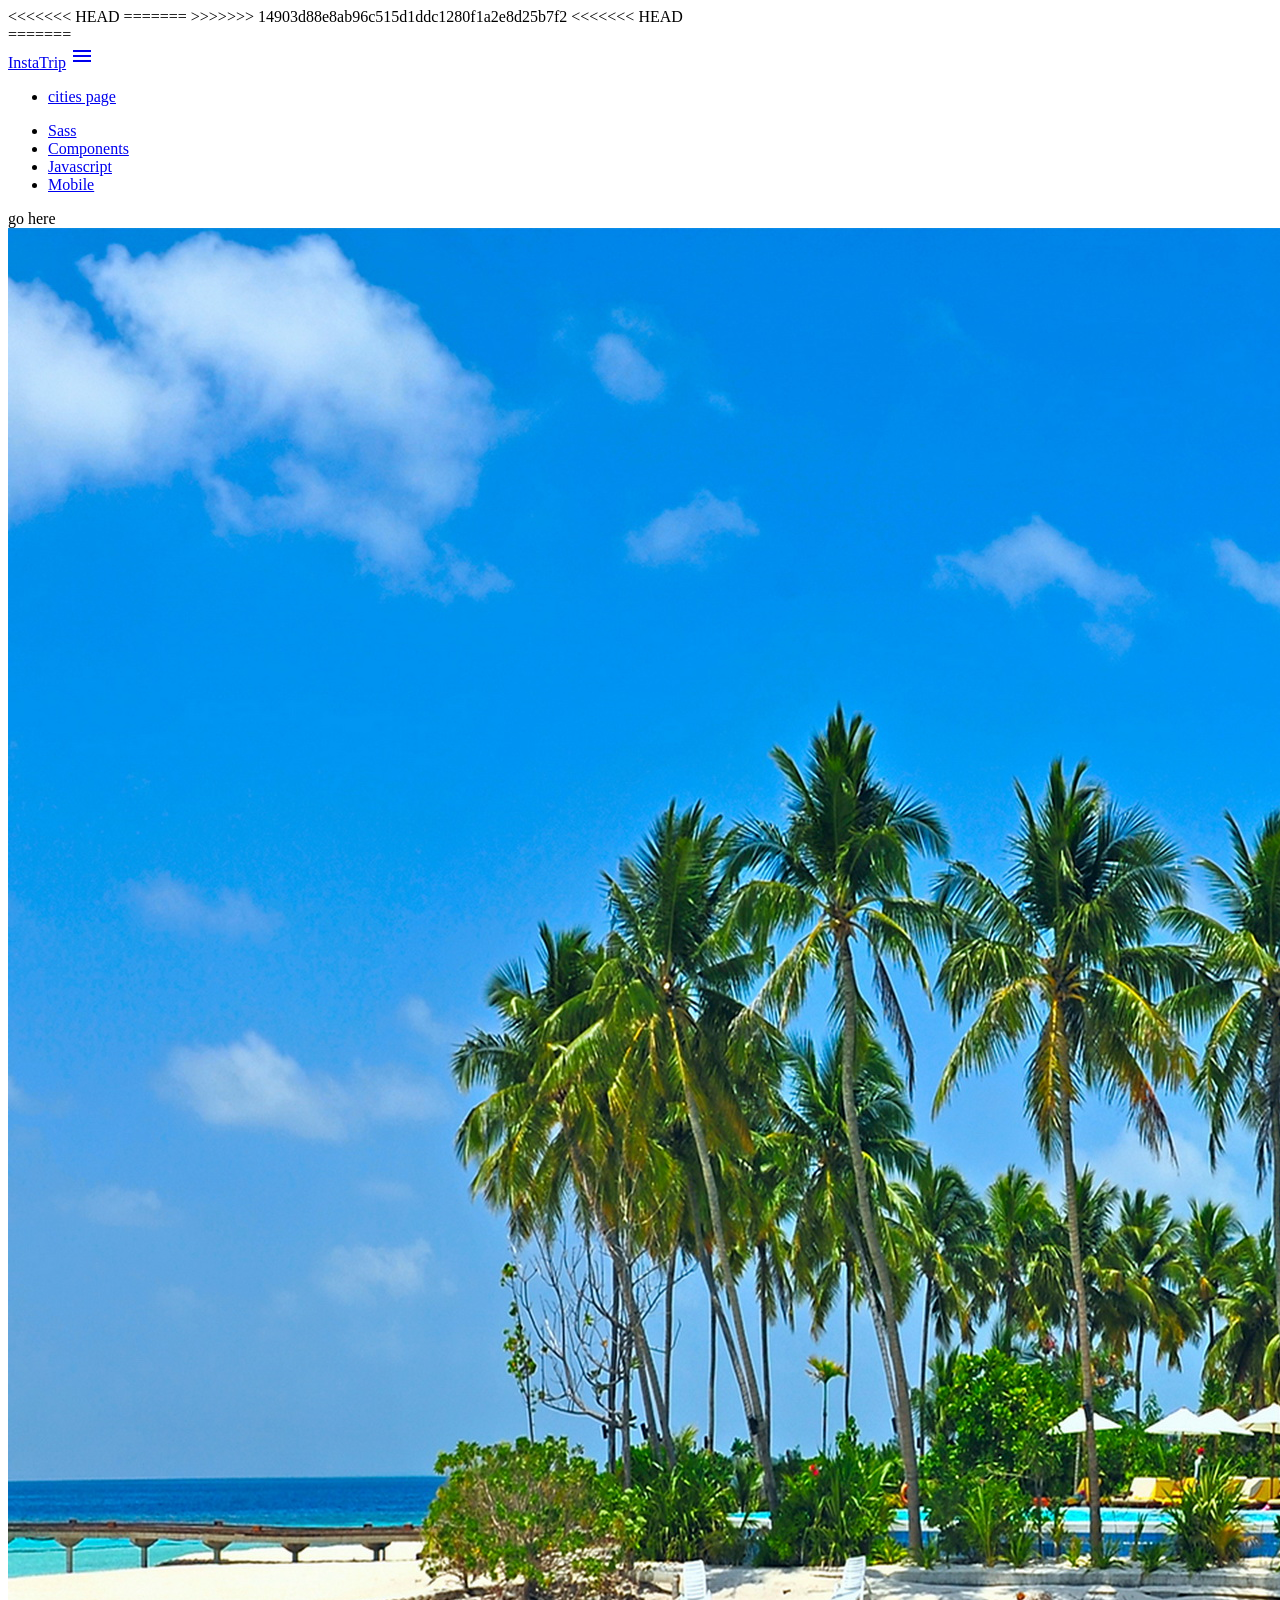
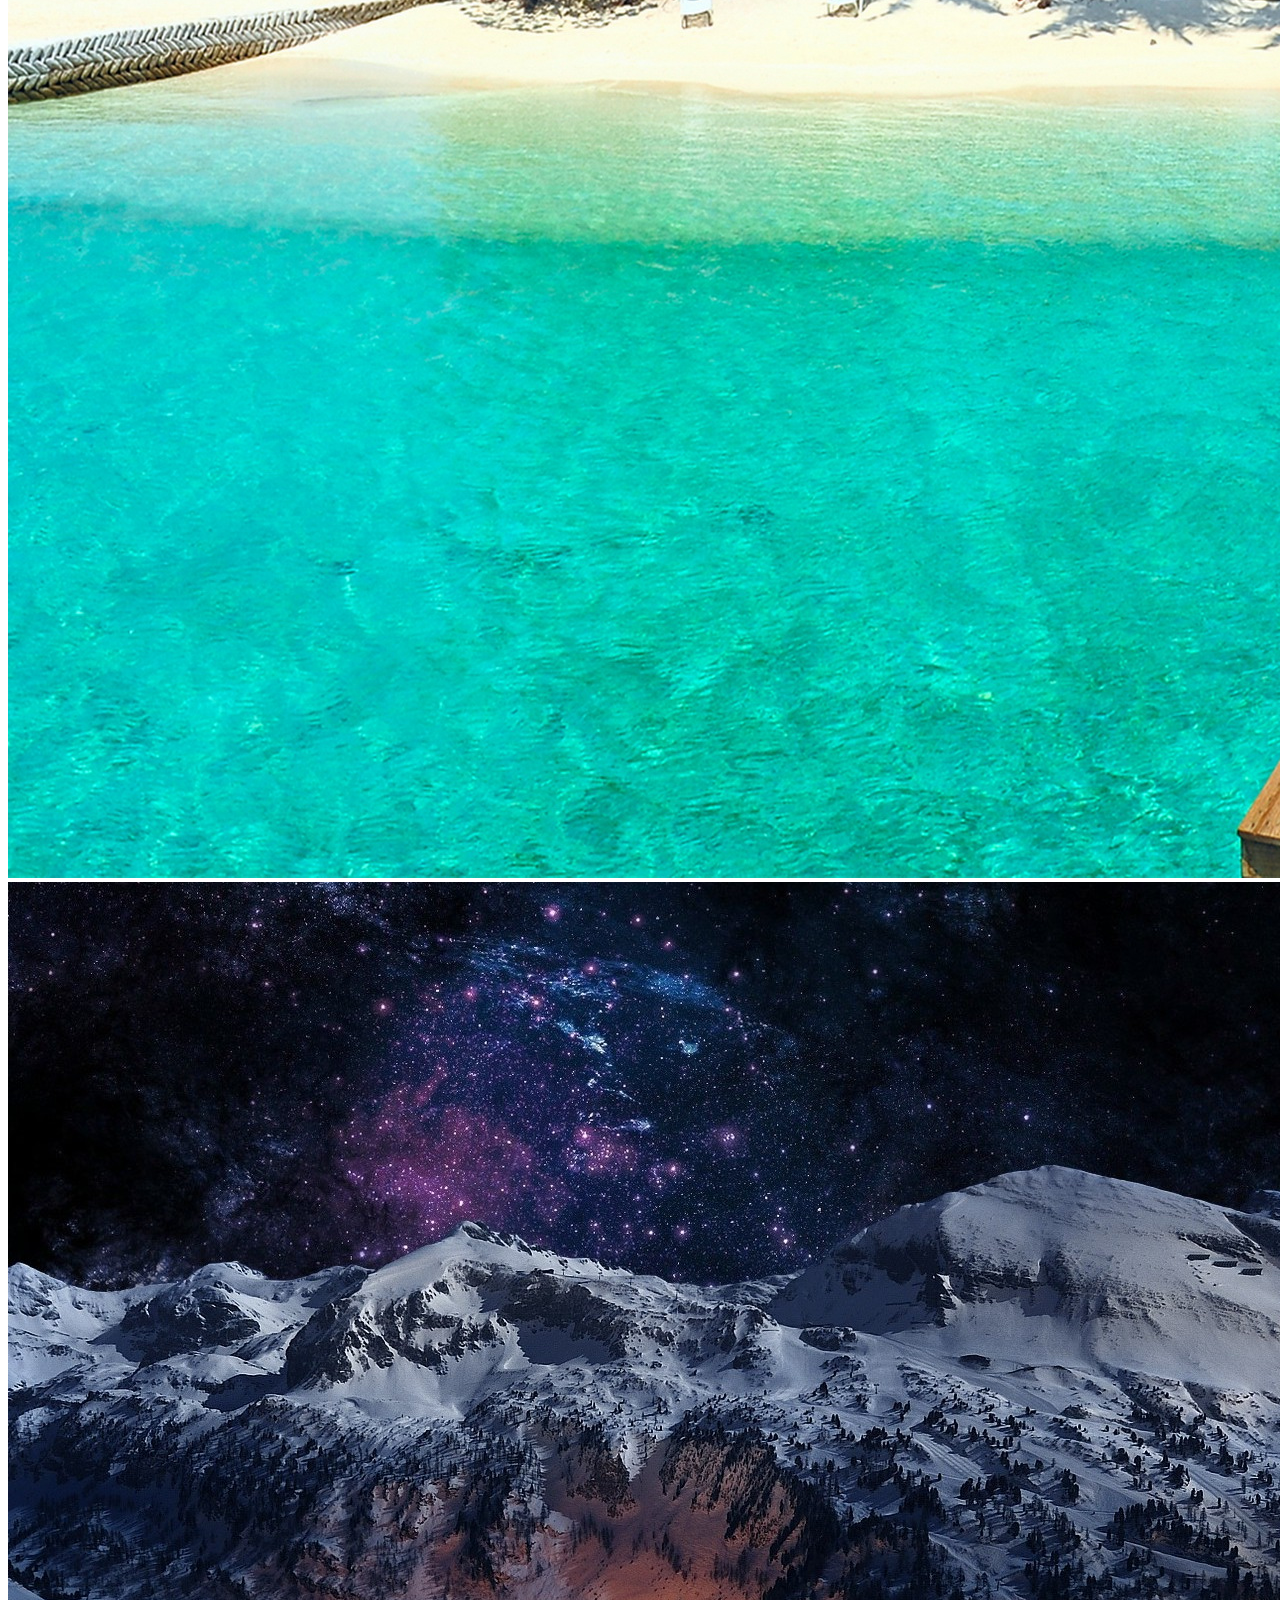
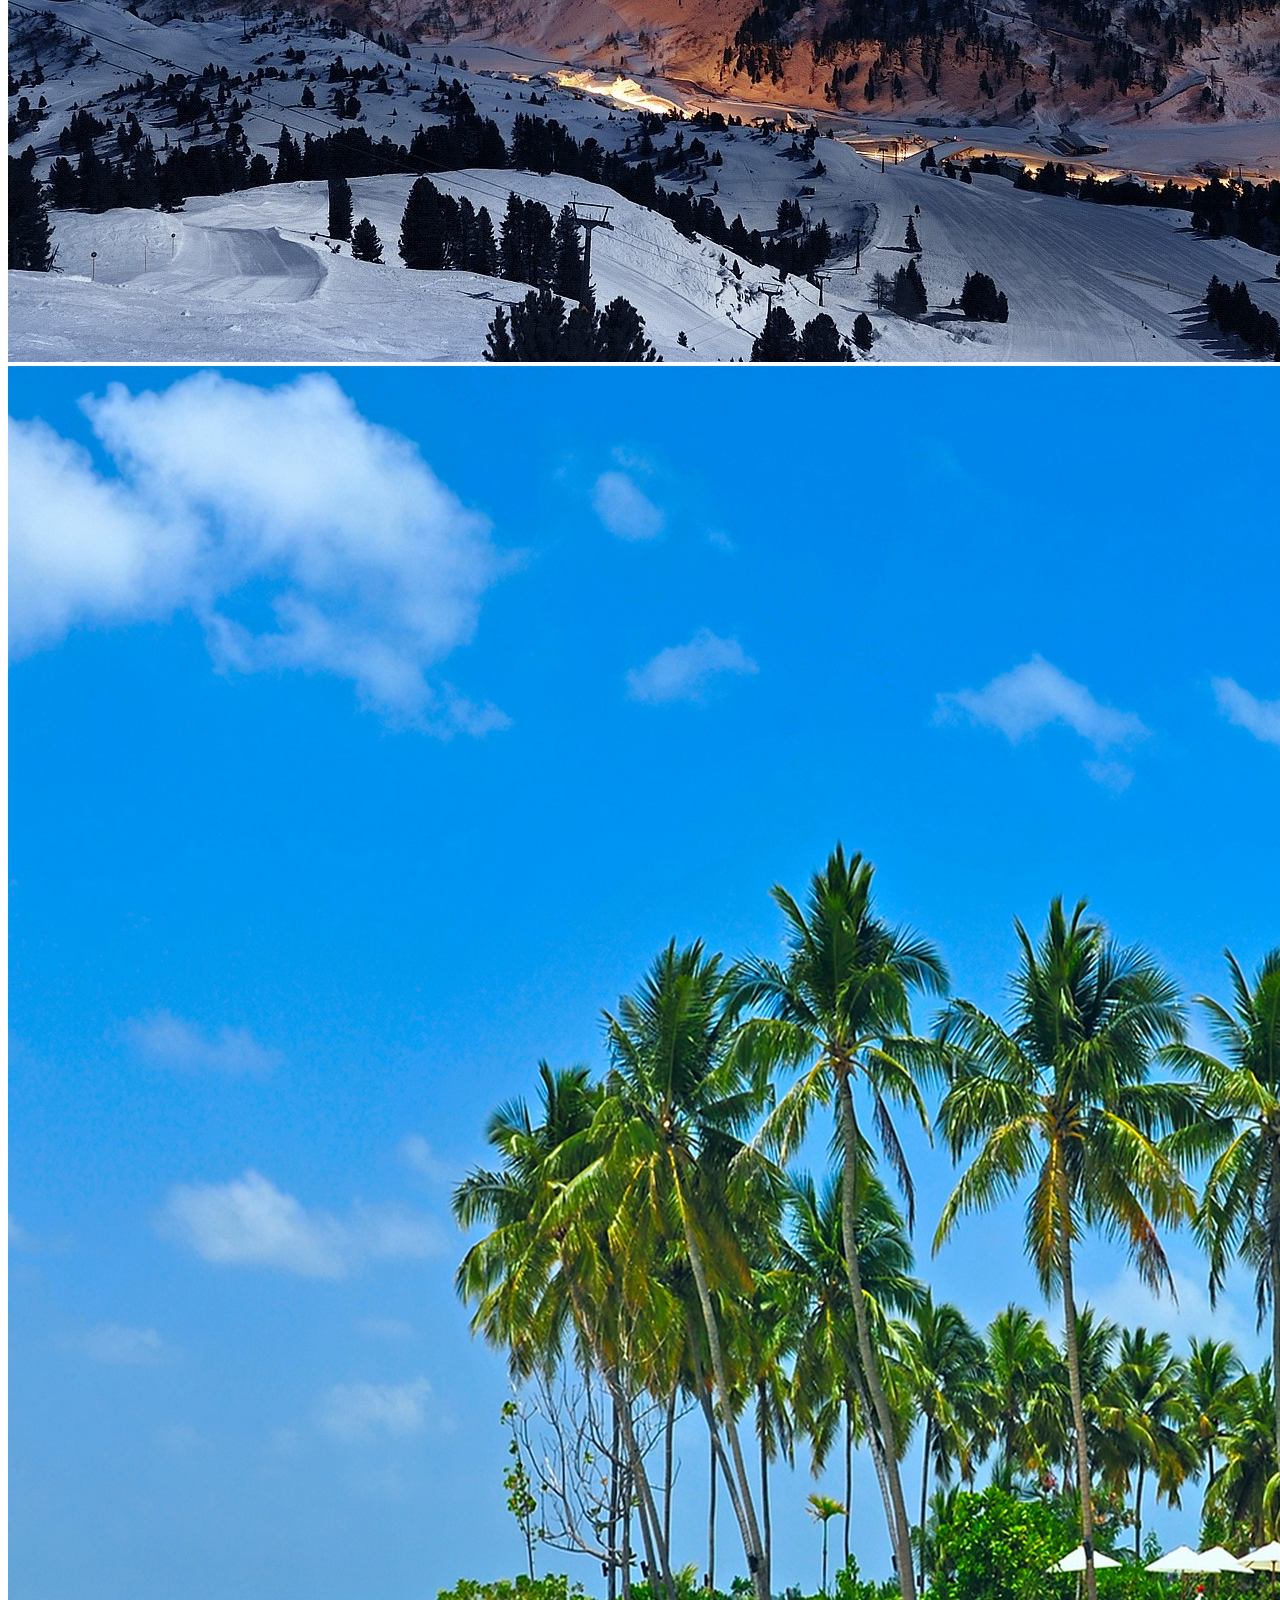
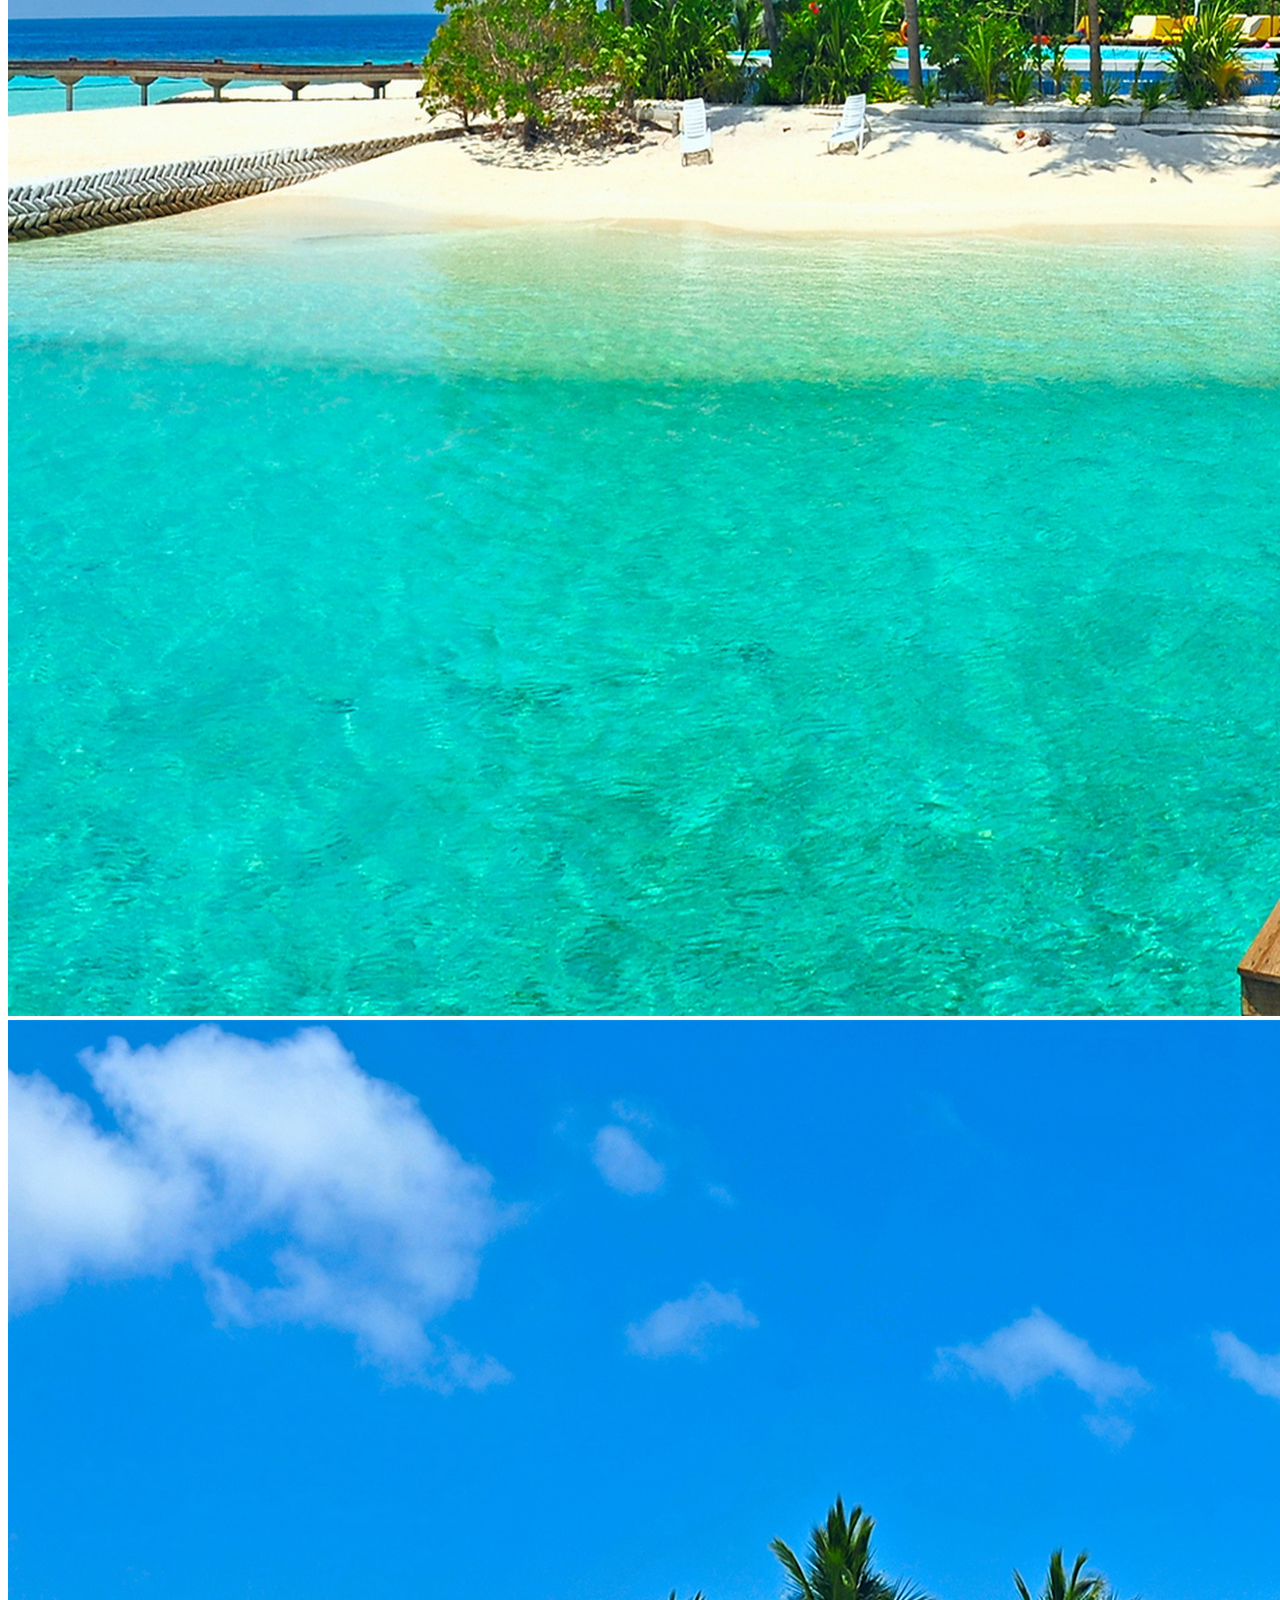
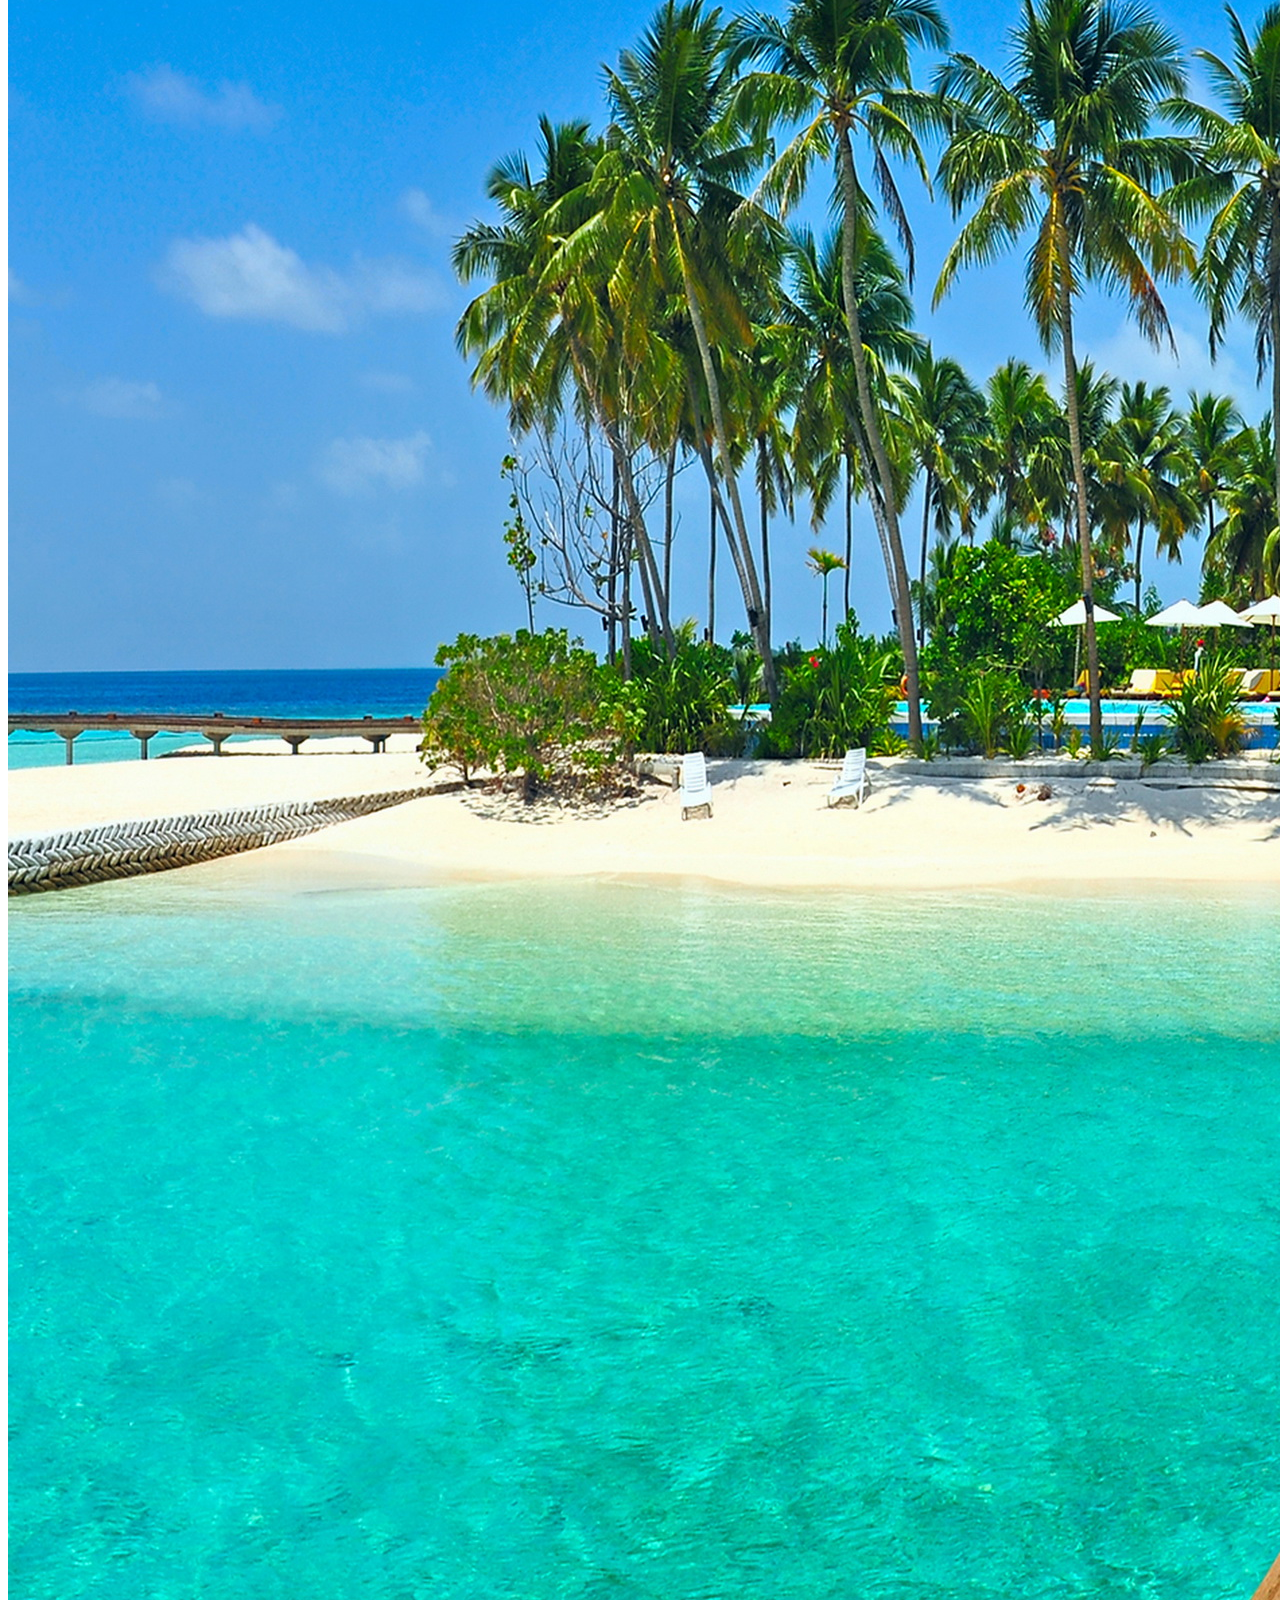
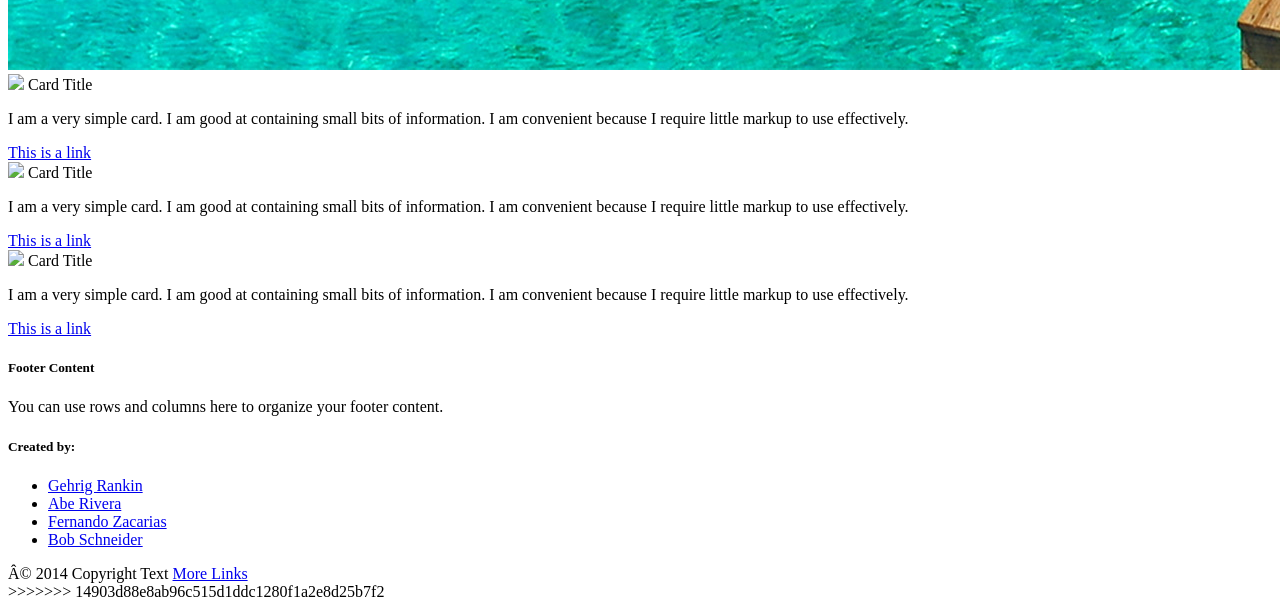
==== index.html @ 072aa244 "bla blah" ====
<!DOCTYPE html>
<html>

<head>
    
    <!--Let browser know website is optimized for mobile-->
    <meta name="viewport" content="width=device-width, initial-scale=1.0" />

    <!--Import Google Icon Font-->
    <link href="https://fonts.googleapis.com/icon?family=Material+Icons" rel="stylesheet">
    <!-- Compiled and minified CSS -->
<<<<<<< HEAD
    <link rel="stylesheet" href="https://cdnjs.cloudflare.com/ajax/libs/materialize/1.0.0-beta/css/materialize.min.css">
    <link rel="stylesheet" href="assets/css/style.css">
<link rel="stylesheet" href="https://unpkg.com/leaflet@1.3.1/dist/leaflet.css" />
<script src="https://unpkg.com/leaflet@1.3.1/dist/leaflet.js"></script>
    <title>InstaTrip</title>
=======
    <link rel="stylesheet" href="https://cdnjs.cloudflare.com/ajax/libs/materialize/0.100.2/css/materialize.min.css">
  
          

    <link rel="stylesheet" href="assets/css/style.css">
>>>>>>> 14903d88e8ab96c515d1ddc1280f1a2e8d25b7f2
</head>

<body>
<<<<<<< HEAD

<div class="container">
    <div class="row">
        <div class="col-md-12">
           <div id="webcams">
           </div>
        </div>
    </div>
</div>
    <!-- Compiled and minified JavaScript -->
    <script src="https://code.jquery.com/jquery-3.3.1.js" integrity="sha256-2Kok7MbOyxpgUVvAk/HJ2jigOSYS2auK4Pfzbm7uH60=" crossorigin="anonymous">
    </script>
    <script src="https://cdnjs.cloudflare.com/ajax/libs/materialize/1.0.0-beta/js/materialize.min.js"></script>
=======
    <header>
        <div class="navbar-fixed">
            <nav>
                <div class="nav-wrapper indigo darken-3">
                    <a href="#!" class="brand-logo center">Insta<span class="blue-text text-lighten-1">Trip</span></a>
                    <a href="#" data-activates="mobile-demo" class="button-collapse"><i class="material-icons">menu</i></a>

                    <ul class="right hide-on-med-and-down">
                        <li><a href="index2.html" class="indigo-text text-lighten-4">cities page</a></li>
                        
                    </ul>

                    <ul class="side-nav" id="mobile-demo">
                        <li><a href="#">Sass</a></li>
                        <li><a href="#">Components</a></li>
                        <li><a href="#">Javascript</a></li>
                        <li><a href="#">Mobile</a></li>
                    </ul>
                </div>
            </nav>    
        </div>
            
    </header>

    

    <main class="indigo lighten-4">
        
                
        <div id="home-carousel" class="row carousel carousel-slider center">
            <div class="carousel-fixed-item center">
                <a class="btn waves-effect white grey-text darken-text-2">go here</a>
            </div>


            <a id="car-item-1" class="carousel-item" href="#one!">
                <img src="assets/images/tropical-getaway.jpg" alt="Tropical Getaway">
            </a>
            <a id="car-item-2" class="carousel-item" href="#two!">
                <img src="assets/images/winter.jpg" alt="Winter City">
            </a>
            <a id="car-item-3" class="carousel-item" href="#three!">
                <img src="assets/images/tropical-getaway.jpg" alt="Tropical Getaway">
            </a>
            <a id="car-item-4" class="carousel-item" href="#four!">
                <img src="assets/images/tropical-getaway.jpg" alt="Tropical Getaway">
            </a>

        </div>
    
        
        
        <div class="row main-container container indigo lighten-5">
            
            

                <div class="col s10 offset-s1">
                    <div class="col s6">
                        <div class="row">
                            <div class="col s12 m10 offset-m1">
                                <div class="card">
                                    <div class="card-image">
                                        <img src="http://via.placeholder.com/350x350">
                                        <span class="card-title">Card Title</span>
                                    </div>
                                    <div class="card-content">
                                        <p>I am a very simple card. I am good at containing small bits of information.
                                        I am convenient because I require little markup to use effectively.</p>
                                    </div>
                                    <div class="card-action">
                                        <a href="#">This is a link</a>
                                    </div>
                                </div>
                            </div>
                        </div>
                    </div>

                    <div class="col s6">
                        <div class="row">
                            <div class="col s12 m10 offset-m1">
                                <div class="card">
                                    <div class="card-image">
                                        <img src="http://via.placeholder.com/350x350">
                                        <span class="card-title">Card Title</span>
                                    </div>
                                    <div class="card-content">
                                        <p>I am a very simple card. I am good at containing small bits of information.
                                        I am convenient because I require little markup to use effectively.</p>
                                    </div>
                                    <div class="card-action">
                                        <a href="#">This is a link</a>
                                    </div>
                                </div>
                            </div>
                        </div>
                    </div>

                    <div class="col s6">
                        <div class="row">
                            <div class="col s12 m10 offset-m1">
                                <div class="card">
                                    <div class="card-image">
                                        <img src="http://via.placeholder.com/350x350">
                                        <span class="card-title">Card Title</span>
                                    </div>
                                    <div class="card-content">
                                        <p>I am a very simple card. I am good at containing small bits of information.
                                        I am convenient because I require little markup to use effectively.</p>
                                    </div>
                                    <div class="card-action">
                                        <a href="#">This is a link</a>
                                    </div>
                                </div>
                            </div>
                        </div>
                    </div>


                </div>
              
        </div>
        

    </main>
    


    <footer class="page-footer indigo darken-3">
        <div class="container">
            <div class="row">
                <div class="col l6 s12">
                    <h5 class="blue-text text-lighten-1">Footer Content</h5>
                    <p class="indigo-text text-lighten-4">You can use rows and columns here to organize your footer content.</p>
                </div>
                <div class="col l4 offset-l2 s12">
                    <h5 class="blue-text text-lighten-1">Created by:</h5>
                    <ul>
                        <li><a class="indigo-text text-lighten-4" href="#!">Gehrig Rankin</a></li>
                        <li><a class="indigo-text text-lighten-4" href="#!">Abe Rivera</a></li>
                        <li><a class="indigo-text text-lighten-4" href="#!">Fernando Zacarias</a></li>
                        <li><a class="indigo-text text-lighten-4" href="#!">Bob Schneider</a></li>
                    </ul>
                </div>
            </div>
        </div>

        <div class="footer-copyright indigo">
            <div class="container">
            © 2014 Copyright Text
            <a class="grey-text text-lighten-4 right" href="#!">More Links</a>
            </div>
        </div>
    </footer>


    <!--Import jQuery before materialize.js-->
    <script type="text/javascript" src="https://code.jquery.com/jquery-3.2.1.min.js"></script>
    <!-- Compiled and minified JavaScript -->
    <script src="https://cdnjs.cloudflare.com/ajax/libs/materialize/0.100.2/js/materialize.min.js"></script>

>>>>>>> 14903d88e8ab96c515d1ddc1280f1a2e8d25b7f2
    <script src="assets/js/main.js"></script>

</body>

</html>
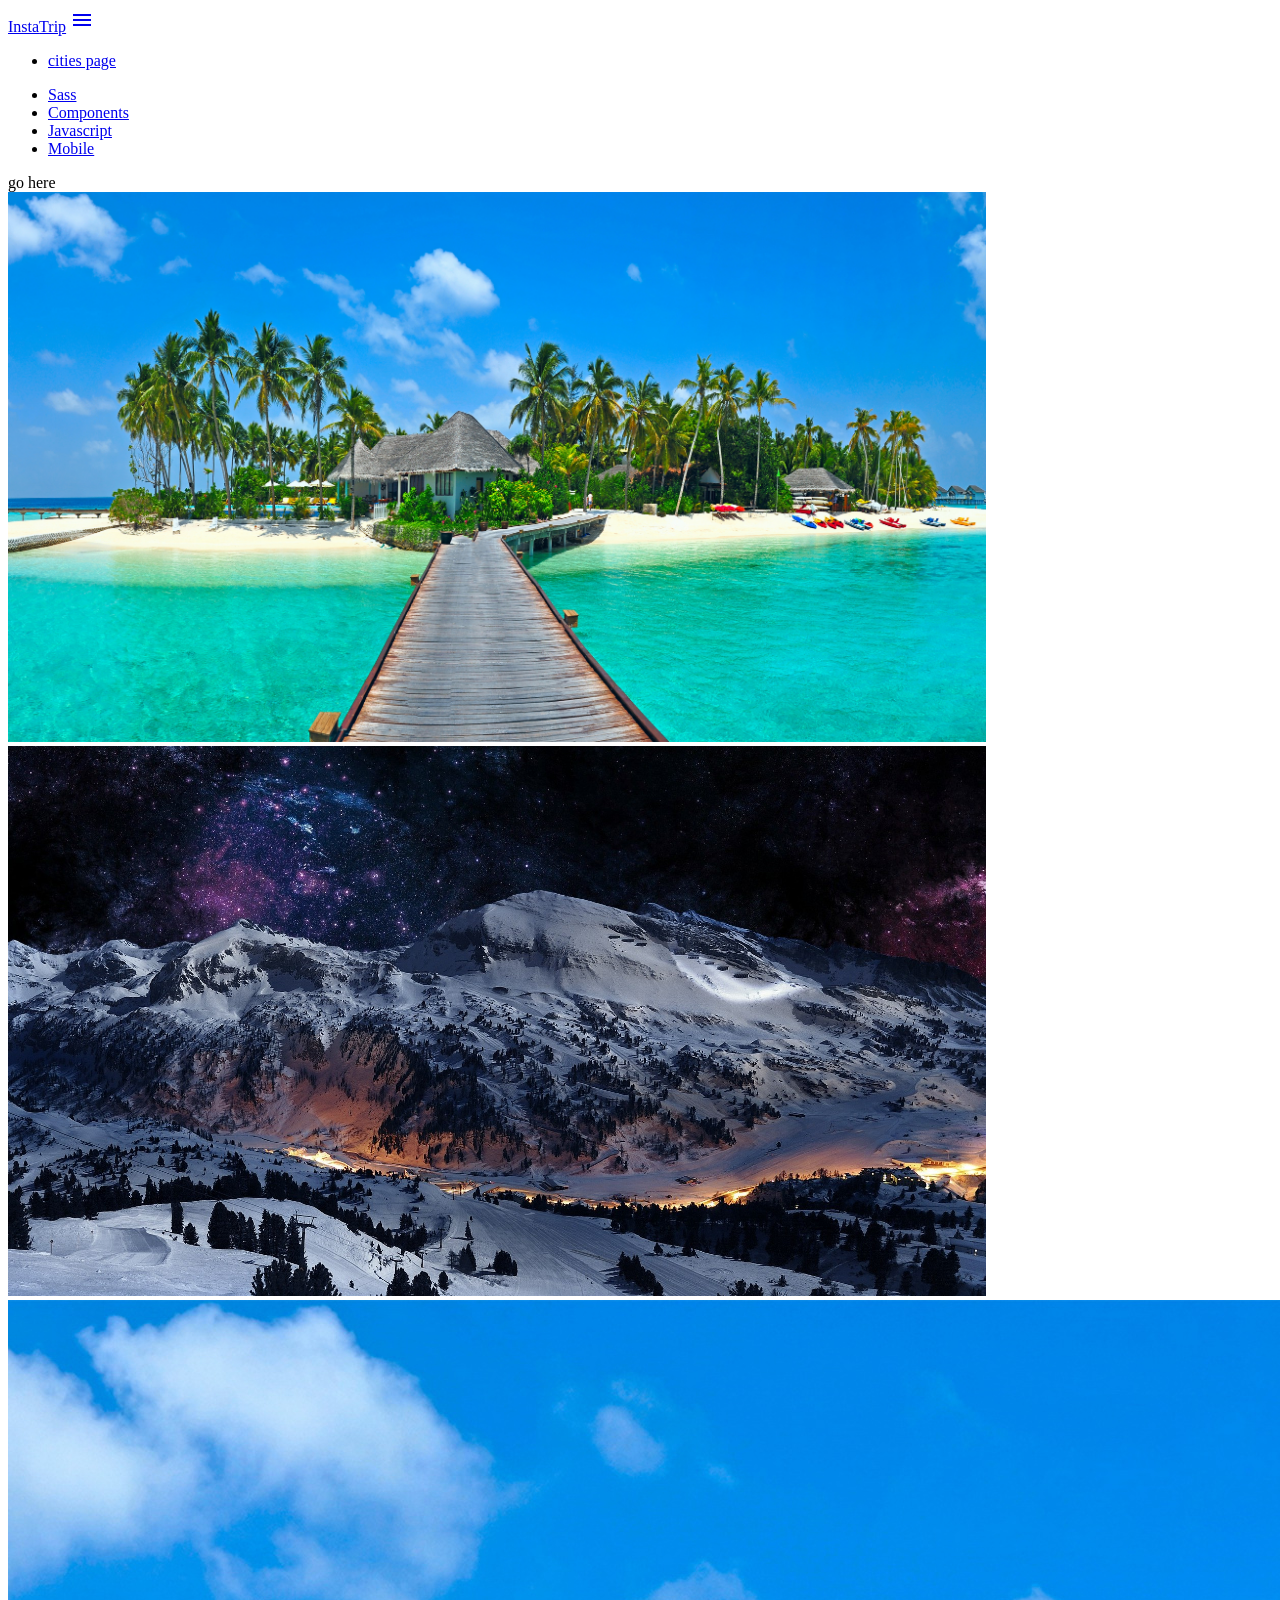
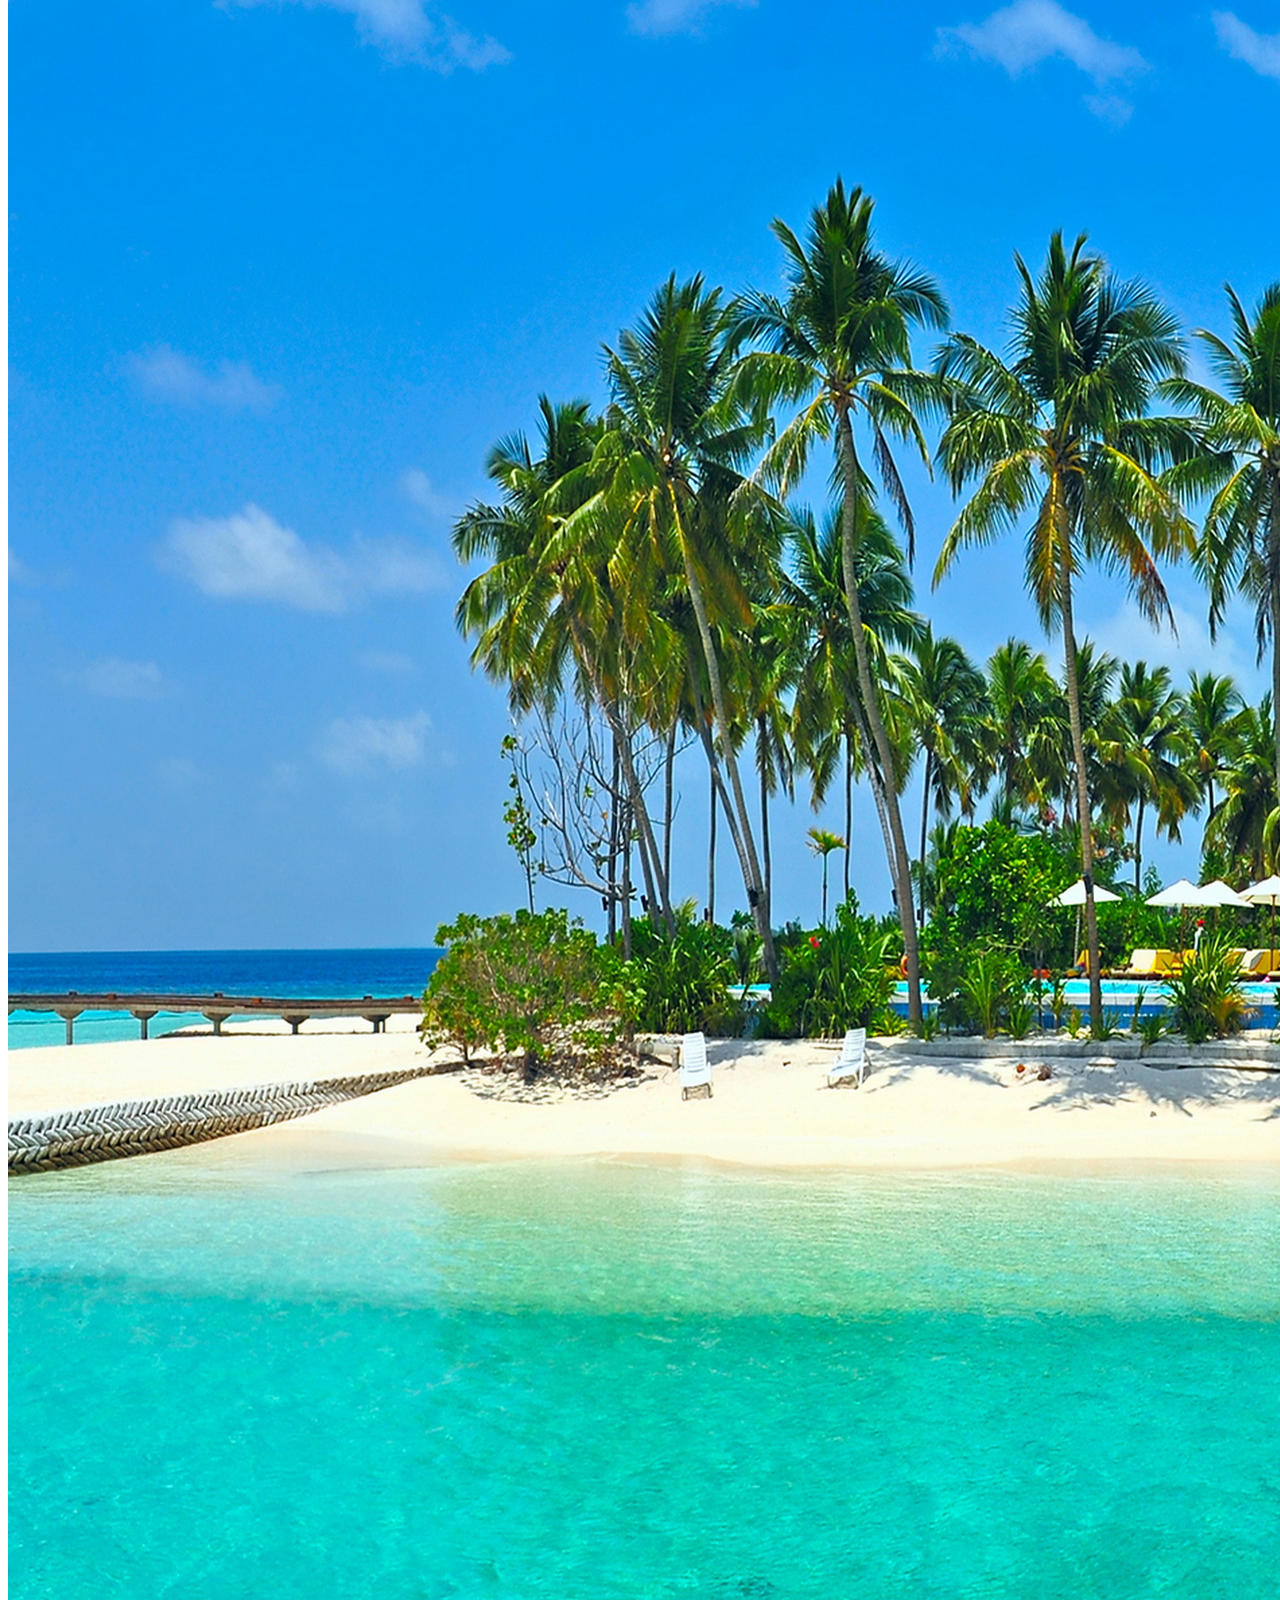
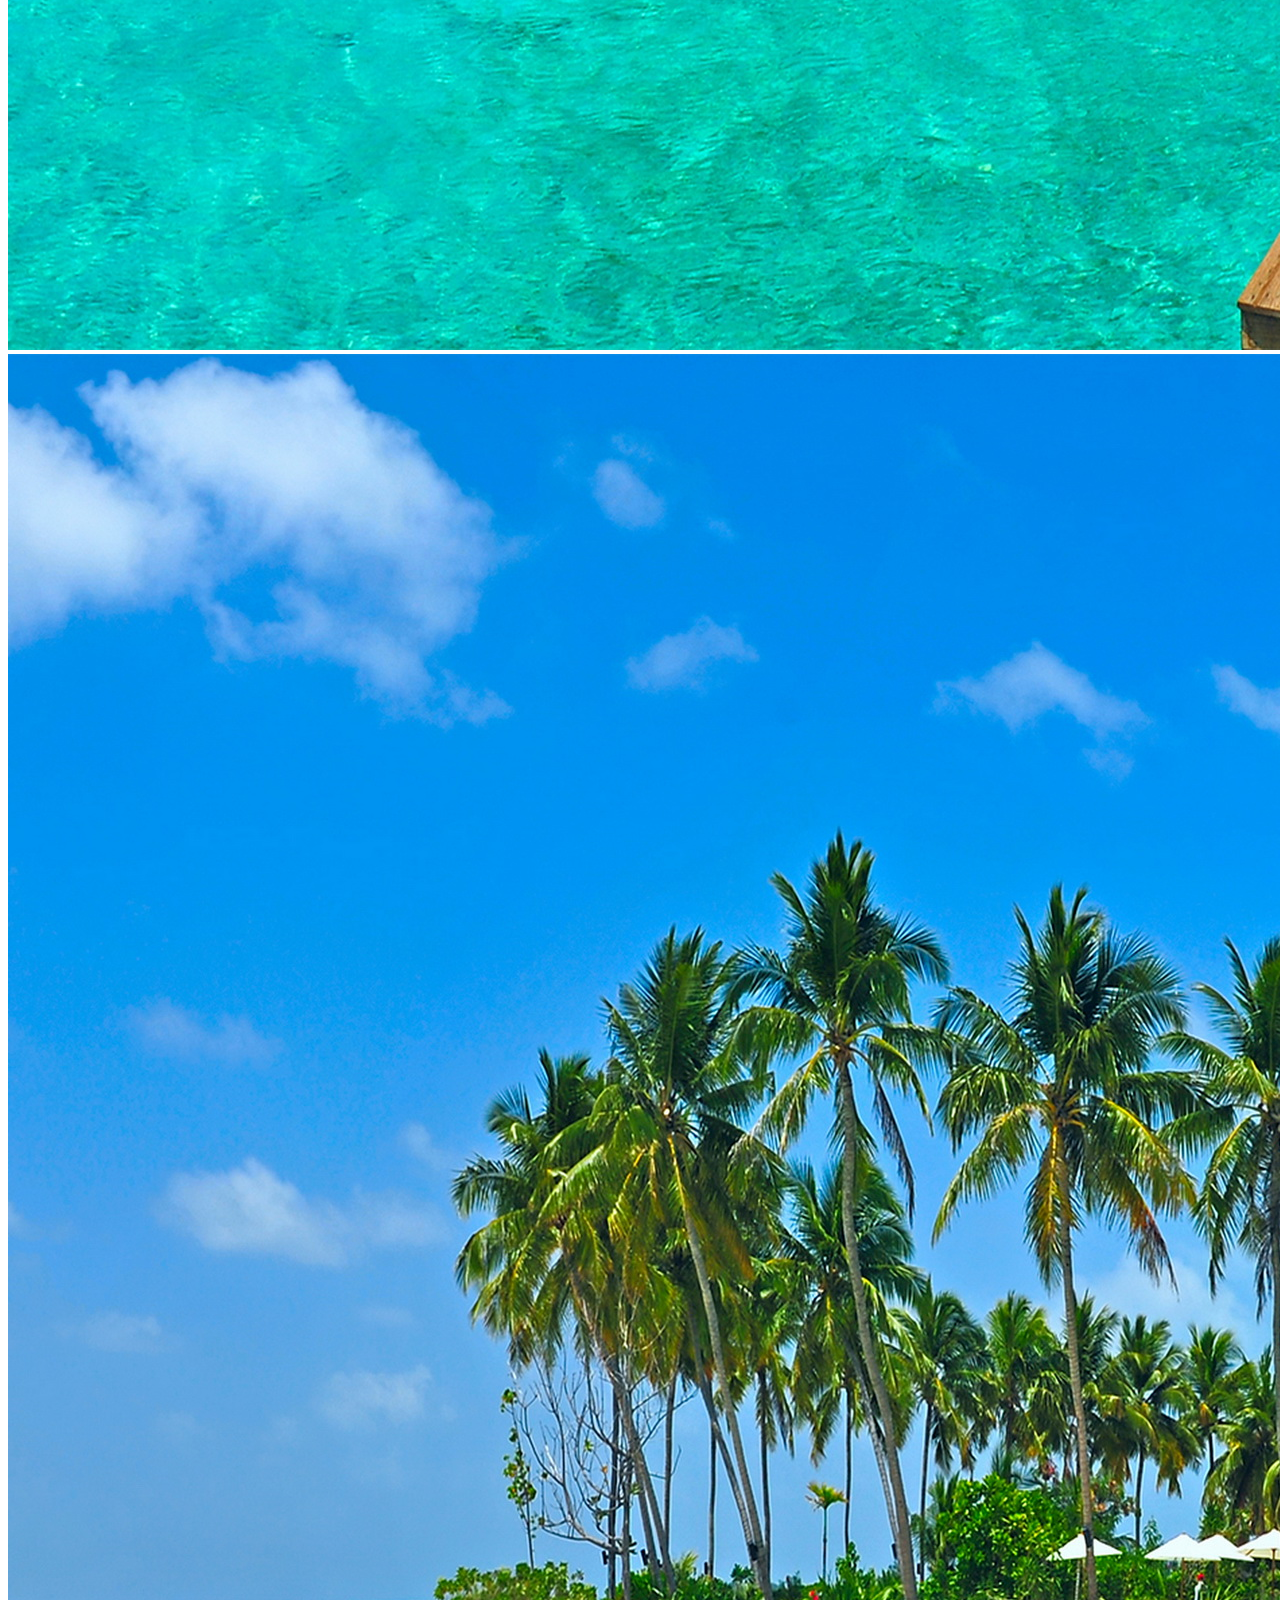
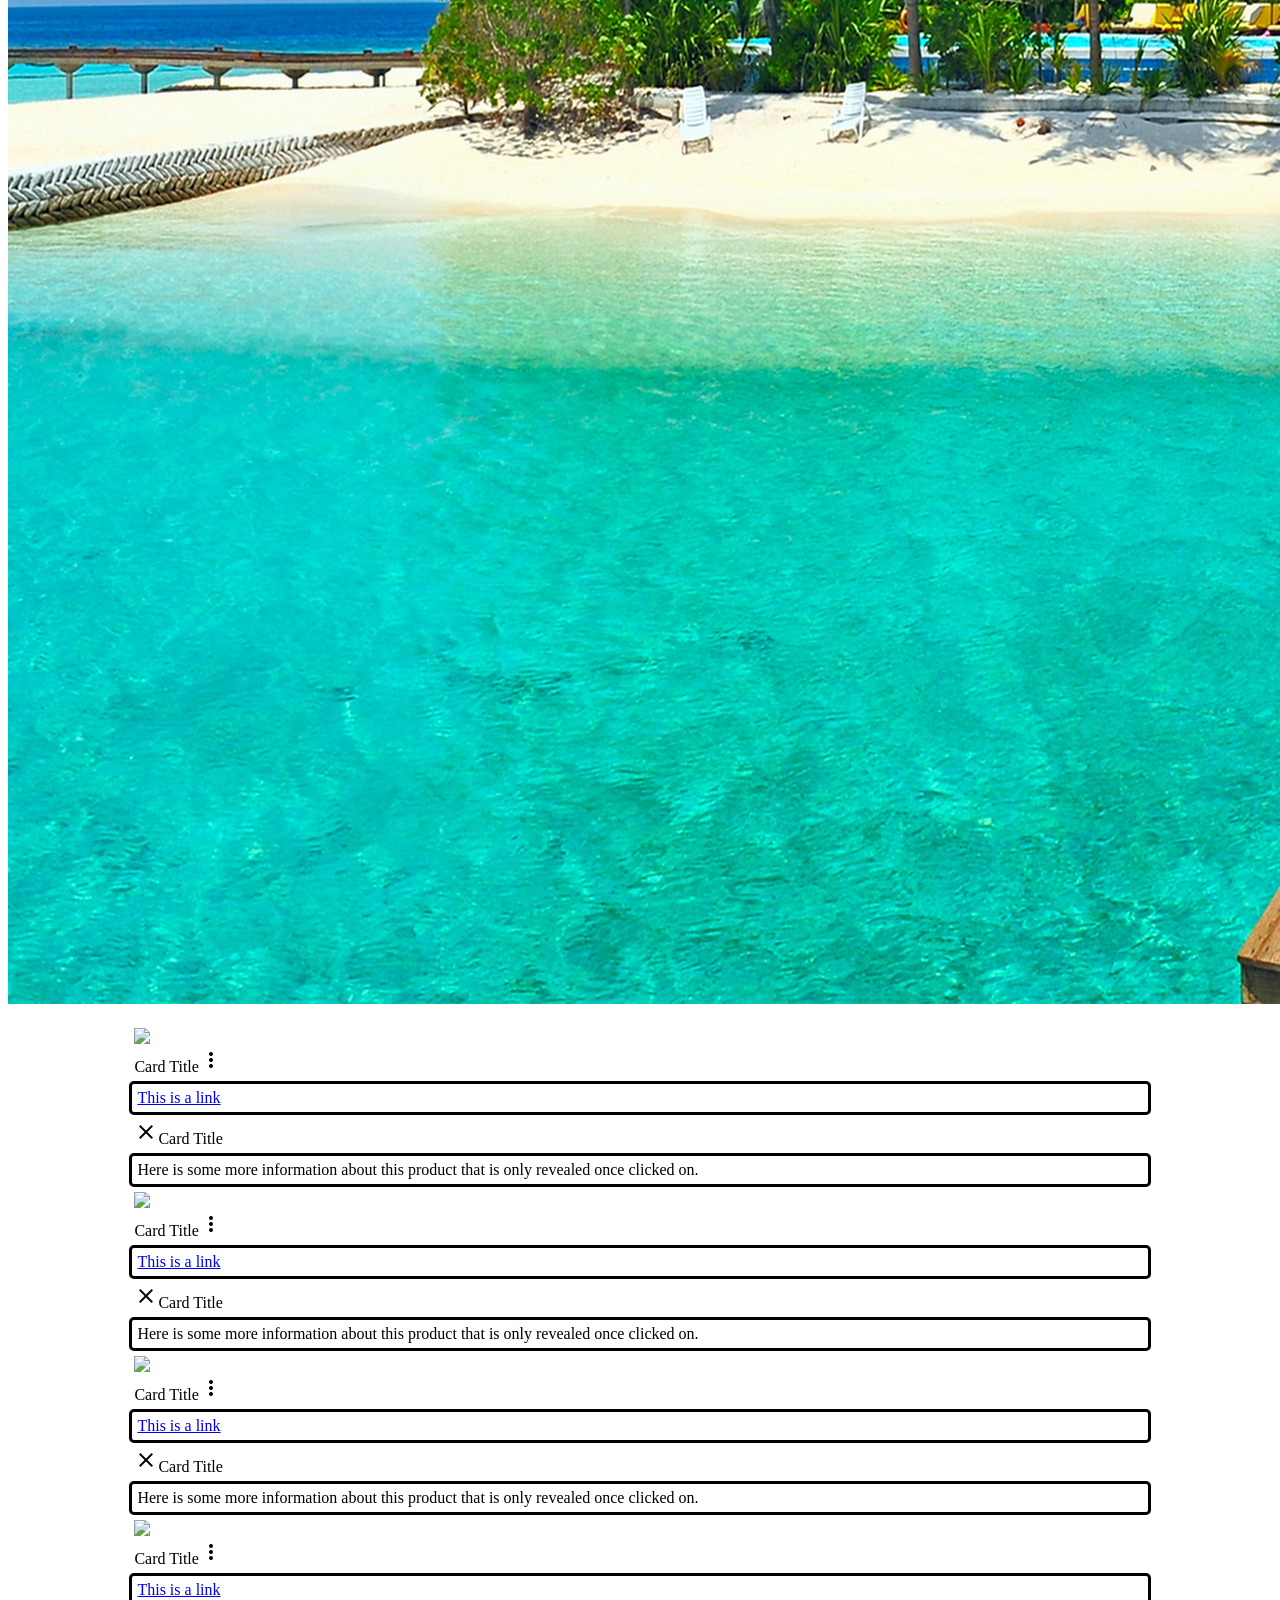
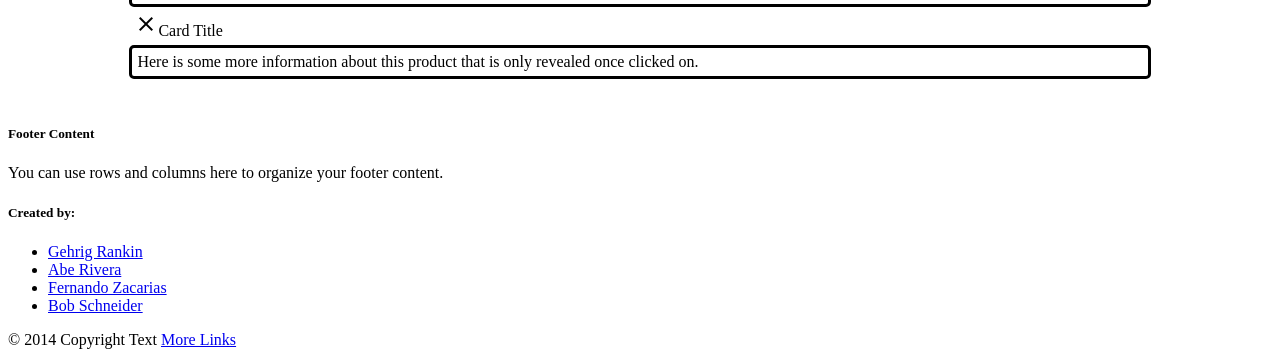
==== commit 4ad2c23c: "blah blah part2" ====
--- a/index.html
+++ b/index.html
@@ -9,37 +9,17 @@
     <!--Import Google Icon Font-->
     <link href="https://fonts.googleapis.com/icon?family=Material+Icons" rel="stylesheet">
     <!-- Compiled and minified CSS -->
-<<<<<<< HEAD
-    <link rel="stylesheet" href="https://cdnjs.cloudflare.com/ajax/libs/materialize/1.0.0-beta/css/materialize.min.css">
-    <link rel="stylesheet" href="assets/css/style.css">
-<link rel="stylesheet" href="https://unpkg.com/leaflet@1.3.1/dist/leaflet.css" />
-<script src="https://unpkg.com/leaflet@1.3.1/dist/leaflet.js"></script>
-    <title>InstaTrip</title>
-=======
     <link rel="stylesheet" href="https://cdnjs.cloudflare.com/ajax/libs/materialize/0.100.2/css/materialize.min.css">
   
           
 
     <link rel="stylesheet" href="assets/css/style.css">
->>>>>>> 14903d88e8ab96c515d1ddc1280f1a2e8d25b7f2
+
 </head>
 
+
 <body>
-<<<<<<< HEAD
 
-<div class="container">
-    <div class="row">
-        <div class="col-md-12">
-           <div id="webcams">
-           </div>
-        </div>
-    </div>
-</div>
-    <!-- Compiled and minified JavaScript -->
-    <script src="https://code.jquery.com/jquery-3.3.1.js" integrity="sha256-2Kok7MbOyxpgUVvAk/HJ2jigOSYS2auK4Pfzbm7uH60=" crossorigin="anonymous">
-    </script>
-    <script src="https://cdnjs.cloudflare.com/ajax/libs/materialize/1.0.0-beta/js/materialize.min.js"></script>
-=======
     <header>
         <div class="navbar-fixed">
             <nav>
@@ -69,7 +49,7 @@
     <main class="indigo lighten-4">
         
                 
-        <div id="home-carousel" class="row carousel carousel-slider center">
+        <div id="home-carousel" class="row carousel carousel-slider center hide-on-med-and-down">
             <div class="carousel-fixed-item center">
                 <a class="btn waves-effect white grey-text darken-text-2">go here</a>
             </div>
@@ -94,71 +74,71 @@
         
         <div class="row main-container container indigo lighten-5">
             
-            
+           
+            <div class="col s12 m6 l3">
+                <div class="card">
+                    <div class="card-image waves-effect waves-block waves-light">
+                        <img class="activator" src="http://via.placeholder.com/250x250">
+                    </div>
+                    <div class="card-content">
+                        <span class="card-title activator grey-text text-darken-4">Card Title<i class="material-icons right">more_vert</i></span>
+                        <p><a href="#">This is a link</a></p>
+                    </div>
+                    <div class="card-reveal">
+                        <span class="card-title grey-text text-darken-4"><i class="material-icons right">close</i>Card Title</span>
+                        <p>Here is some more information about this product that is only revealed once clicked on.</p>
+                    </div>
+                </div>
+            </div>
 
-                <div class="col s10 offset-s1">
-                    <div class="col s6">
-                        <div class="row">
-                            <div class="col s12 m10 offset-m1">
-                                <div class="card">
-                                    <div class="card-image">
-                                        <img src="http://via.placeholder.com/350x350">
-                                        <span class="card-title">Card Title</span>
-                                    </div>
-                                    <div class="card-content">
-                                        <p>I am a very simple card. I am good at containing small bits of information.
-                                        I am convenient because I require little markup to use effectively.</p>
-                                    </div>
-                                    <div class="card-action">
-                                        <a href="#">This is a link</a>
-                                    </div>
-                                </div>
-                            </div>
-                        </div>
+            <div class="col s12 m6 l3">
+                <div class="card">
+                    <div class="card-image waves-effect waves-block waves-light">
+                        <img class="activator" src="http://via.placeholder.com/250x250">
                     </div>
+                    <div class="card-content">
+                        <span class="card-title activator grey-text text-darken-4">Card Title<i class="material-icons right">more_vert</i></span>
+                        <p><a href="#">This is a link</a></p>
+                    </div>
+                    <div class="card-reveal">
+                        <span class="card-title grey-text text-darken-4"><i class="material-icons right">close</i>Card Title</span>
+                        <p>Here is some more information about this product that is only revealed once clicked on.</p>
+                    </div>
+                </div>
+            </div>
 
-                    <div class="col s6">
-                        <div class="row">
-                            <div class="col s12 m10 offset-m1">
-                                <div class="card">
-                                    <div class="card-image">
-                                        <img src="http://via.placeholder.com/350x350">
-                                        <span class="card-title">Card Title</span>
-                                    </div>
-                                    <div class="card-content">
-                                        <p>I am a very simple card. I am good at containing small bits of information.
-                                        I am convenient because I require little markup to use effectively.</p>
-                                    </div>
-                                    <div class="card-action">
-                                        <a href="#">This is a link</a>
-                                    </div>
-                                </div>
-                            </div>
-                        </div>
+            <div class="col s12 m6 l3">
+                <div class="card">
+                    <div class="card-image waves-effect waves-block waves-light">
+                        <img class="activator" src="http://via.placeholder.com/250x250">
                     </div>
+                    <div class="card-content">
+                        <span class="card-title activator grey-text text-darken-4">Card Title<i class="material-icons right">more_vert</i></span>
+                        <p><a href="#">This is a link</a></p>
+                    </div>
+                    <div class="card-reveal">
+                        <span class="card-title grey-text text-darken-4"><i class="material-icons right">close</i>Card Title</span>
+                        <p>Here is some more information about this product that is only revealed once clicked on.</p>
+                    </div>
+                </div>
+            </div>
 
-                    <div class="col s6">
-                        <div class="row">
-                            <div class="col s12 m10 offset-m1">
-                                <div class="card">
-                                    <div class="card-image">
-                                        <img src="http://via.placeholder.com/350x350">
-                                        <span class="card-title">Card Title</span>
-                                    </div>
-                                    <div class="card-content">
-                                        <p>I am a very simple card. I am good at containing small bits of information.
-                                        I am convenient because I require little markup to use effectively.</p>
-                                    </div>
-                                    <div class="card-action">
-                                        <a href="#">This is a link</a>
-                                    </div>
-                                </div>
-                            </div>
-                        </div>
+            <div class="col s12 m6 l3">
+                <div class="card">
+                    <div class="card-image waves-effect waves-block waves-light">
+                        <img class="activator" src="http://via.placeholder.com/250x250">
                     </div>
-
-
+                    <div class="card-content">
+                        <span class="card-title activator grey-text text-darken-4">Card Title<i class="material-icons right">more_vert</i></span>
+                        <p><a href="#">This is a link</a></p>
+                    </div>
+                    <div class="card-reveal">
+                        <span class="card-title grey-text text-darken-4"><i class="material-icons right">close</i>Card Title</span>
+                        <p>Here is some more information about this product that is only revealed once clicked on.</p>
+                    </div>
                 </div>
+            </div>
+         
               
         </div>
         
@@ -200,7 +180,7 @@
     <!-- Compiled and minified JavaScript -->
     <script src="https://cdnjs.cloudflare.com/ajax/libs/materialize/0.100.2/js/materialize.min.js"></script>
 
->>>>>>> 14903d88e8ab96c515d1ddc1280f1a2e8d25b7f2
+
     <script src="assets/js/main.js"></script>
 
 </body>
--- a/assets/css/style.css
+++ b/assets/css/style.css
@@ -0,0 +1,102 @@
+<<<<<<< HEAD
+<<<<<<< HEAD
+
+=======
+=======
+>>>>>>> 37722128378709530c226eda8ebd7d46d391f948
+@import url('https://fonts.googleapis.com/css?family=Lobster|Passion+One');
+
+
+
+.brand-logo { 
+    font-family: 'Passion One';
+    letter-spacing: .75px;
+    font-size: 34px !important;
+}
+
+#home-carousel, .main-container {
+    margin-bottom: 0;
+}
+
+.main-container {
+    margin: 0 auto;
+    padding: 20px;
+    width: 80%;
+}
+
+#car-item-1 img{
+    height: 550px;
+
+}
+#car-item-2 img{
+    height: 550px;
+}
+#car-item-3 {
+    
+}
+#car-item-4 {
+   
+}
+
+
+#city-name {    
+    position: fixed;
+    left: 20px;
+
+    font-family: 'lobster';
+    font-size: 36px;
+    padding: -45px auto !important;
+}
+
+
+
+main p {
+    padding: 5px;
+    border: 3px solid black;
+    border-radius: 5px;
+
+    margin: 5px -5px;
+}
+
+
+
+
+/*
+  These rules take effect when the browser's width
+  is either 768px or less.
+*/
+@media screen and (max-width: 768px) {
+    /* The outside container goes away on the tablet/phone */
+    .main-container {
+        width: 100%;
+    }
+}
+
+@media screen and (max-width: 600px) {
+    /* The outside container goes away on the tablet/phone */
+    .main-container {
+        width: 100%;
+        padding: 0px;
+    }
+}
+
+
+
+
+
+
+/* Materialize */
+
+body {
+    display: flex;
+    min-height: 100vh;
+    flex-direction: column;
+}
+main {
+    flex: 1 0 auto;
+}
+<<<<<<< HEAD
+>>>>>>> 14903d88e8ab96c515d1ddc1280f1a2e8d25b7f2
+=======
+
+>>>>>>> 37722128378709530c226eda8ebd7d46d391f948
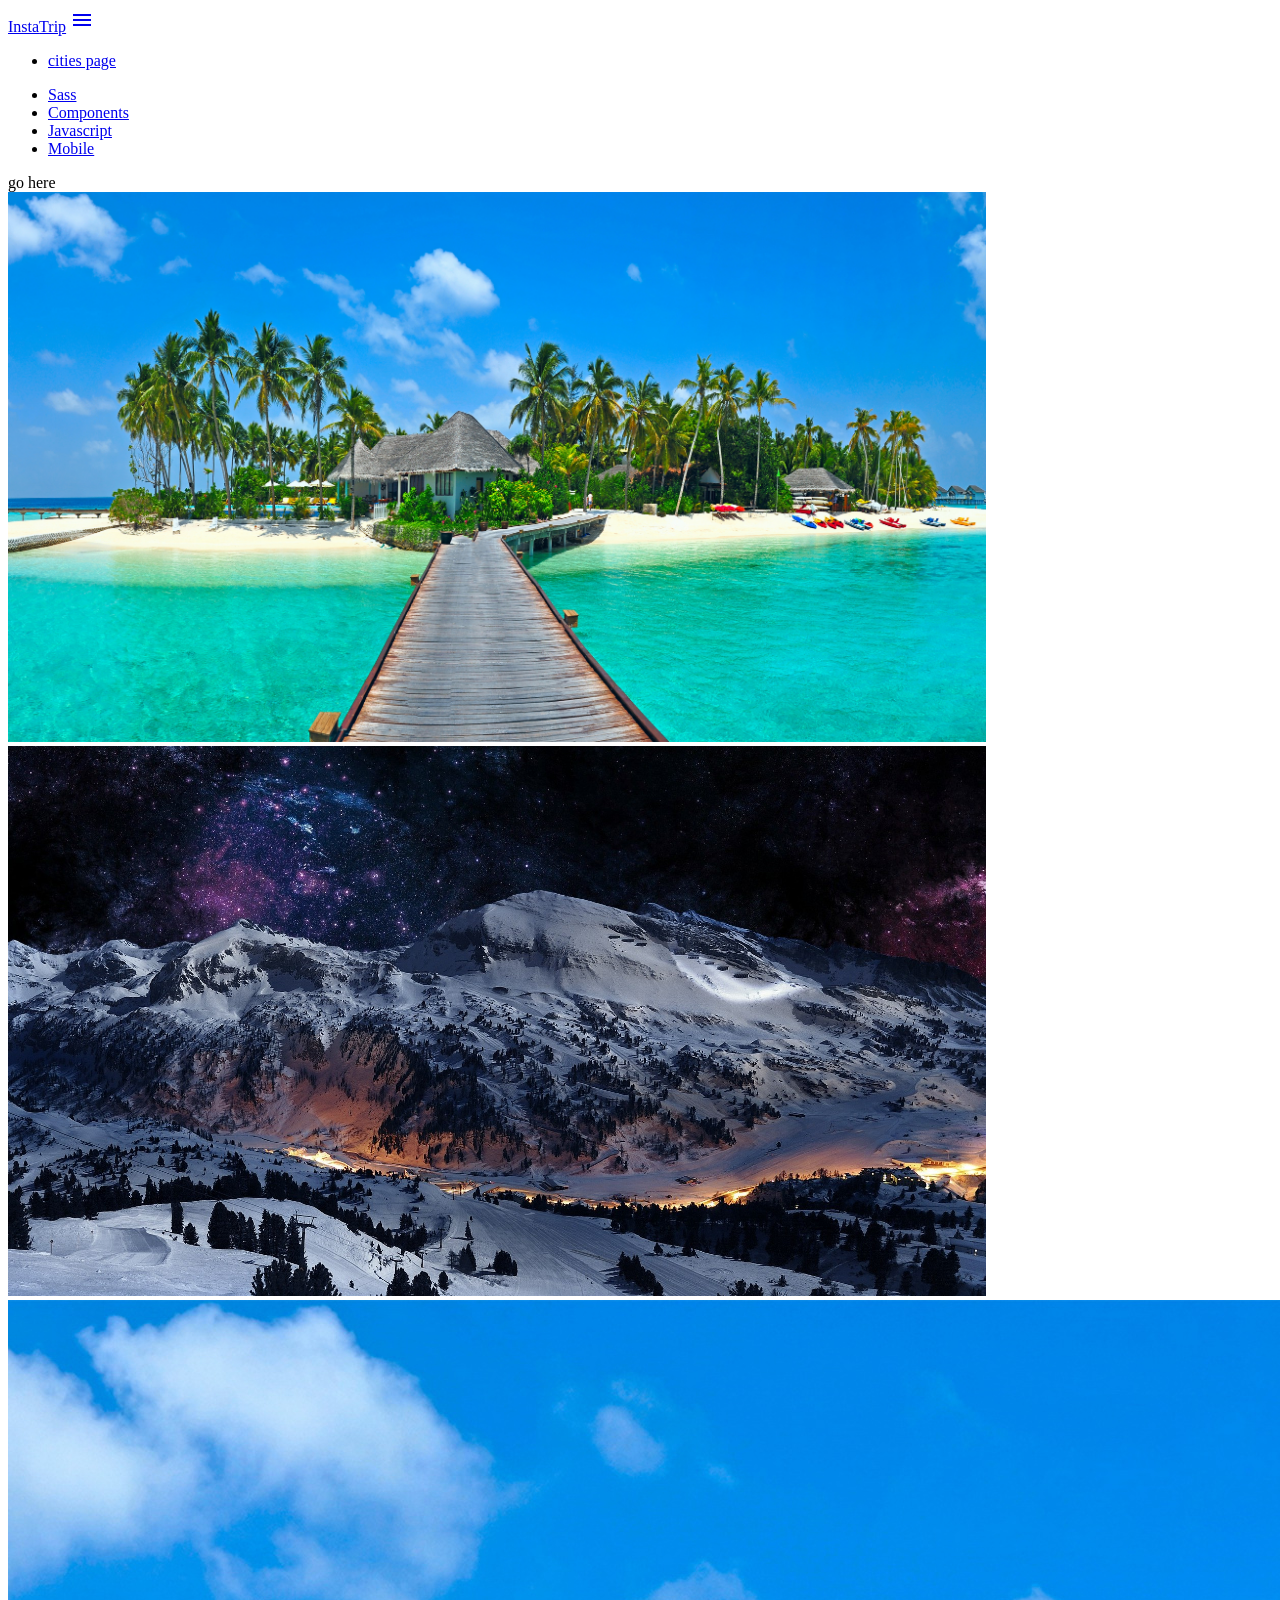
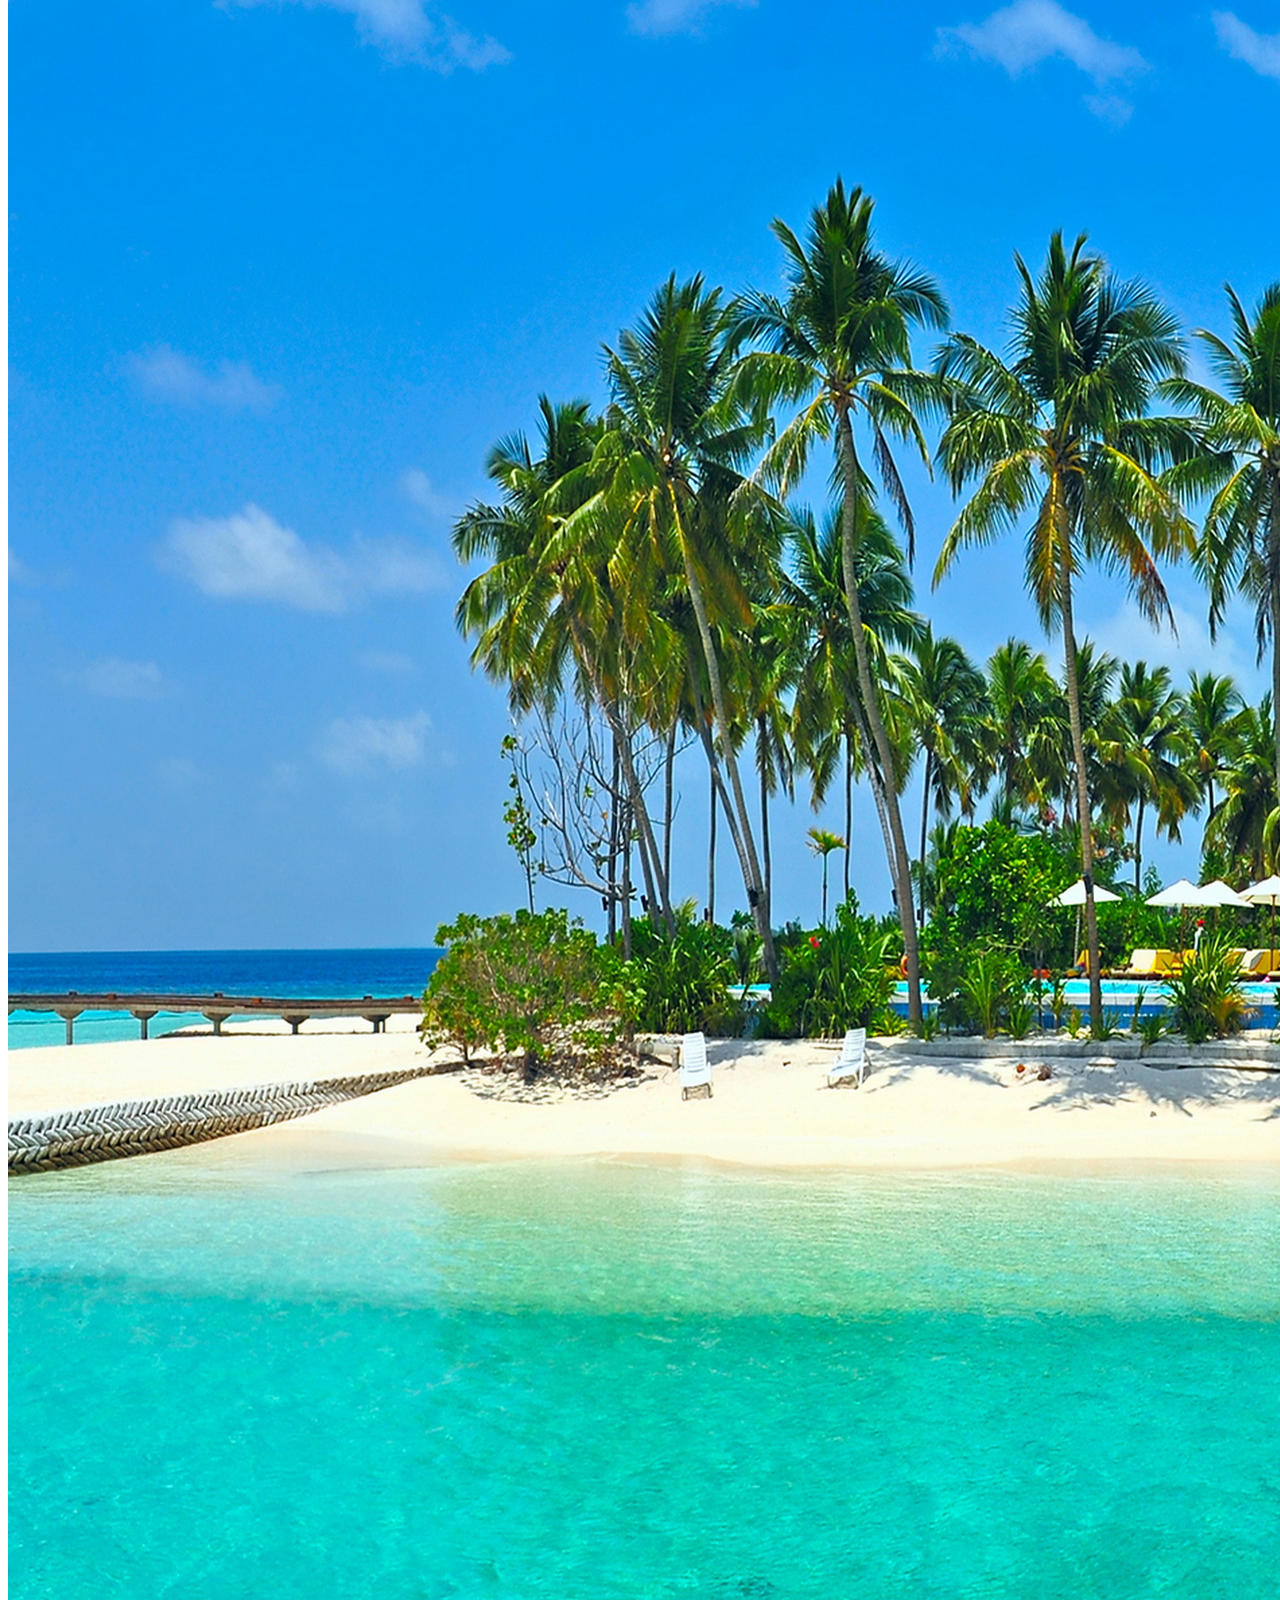
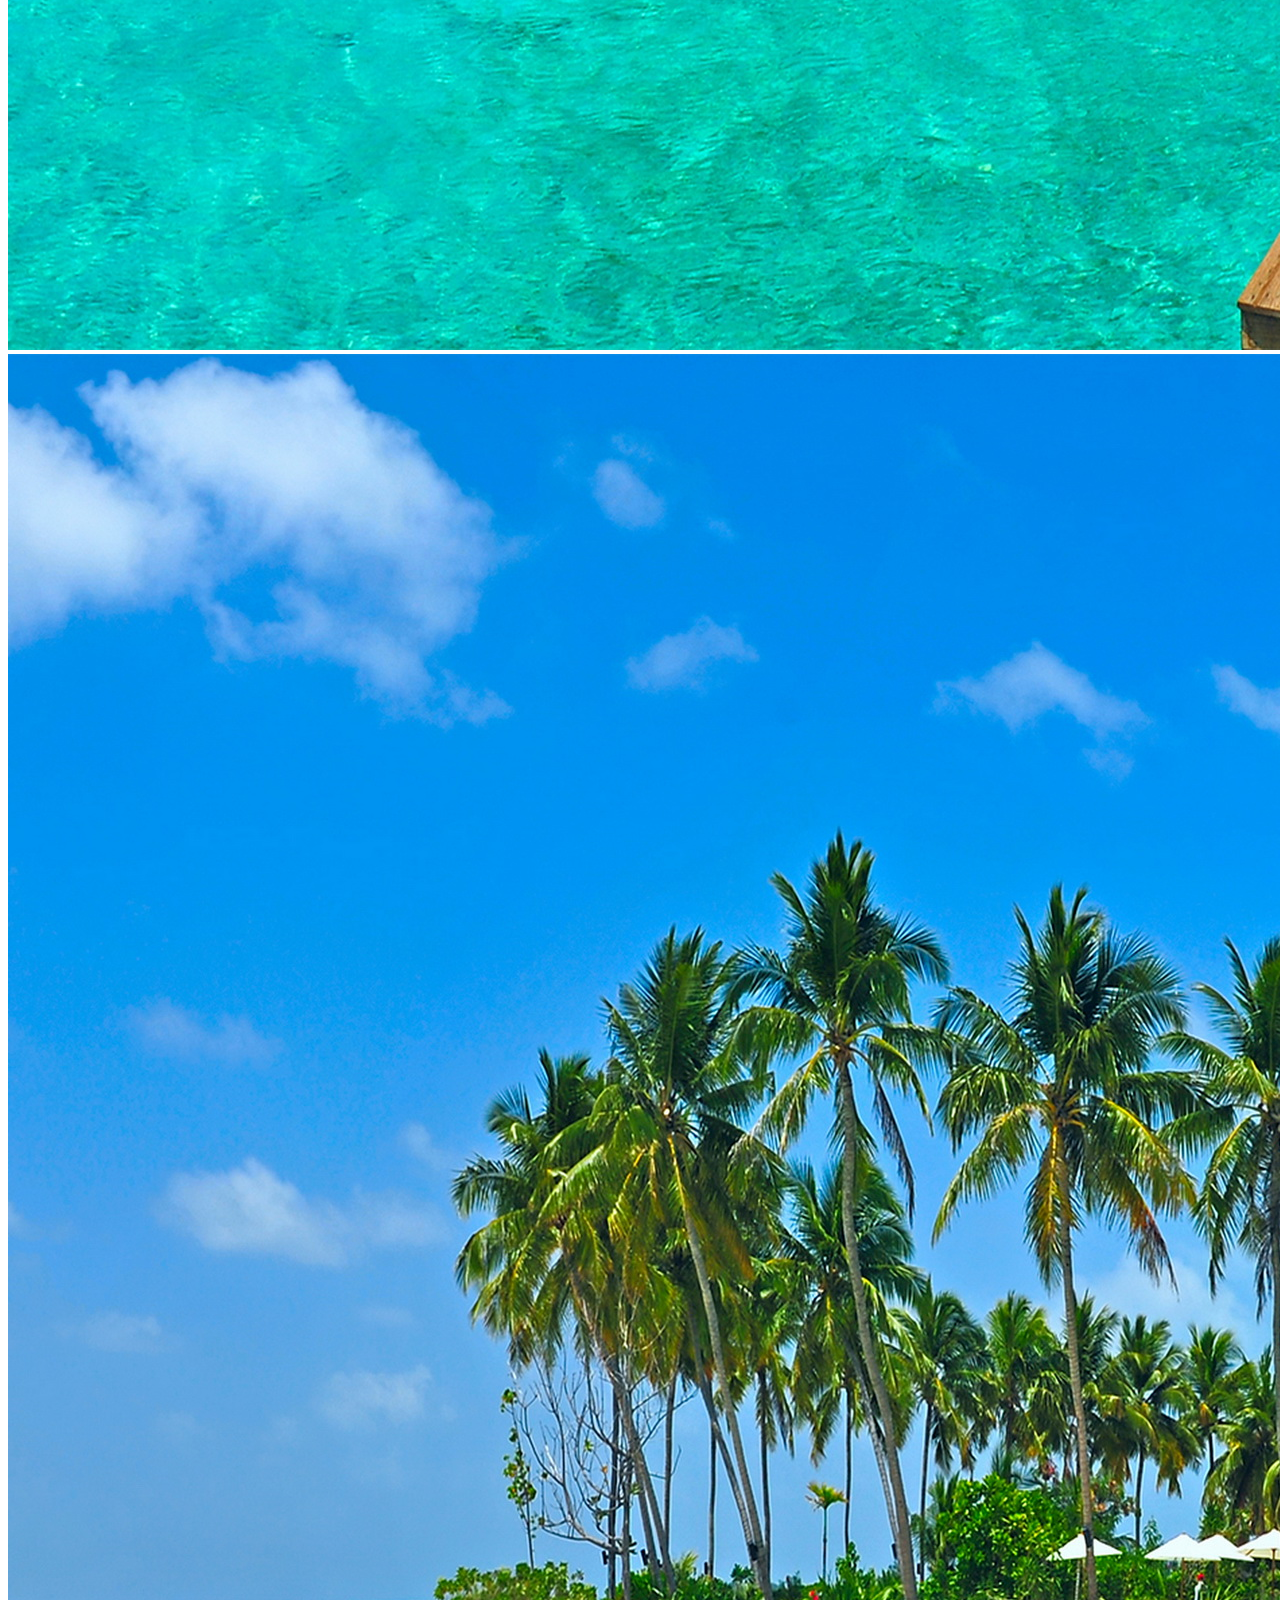
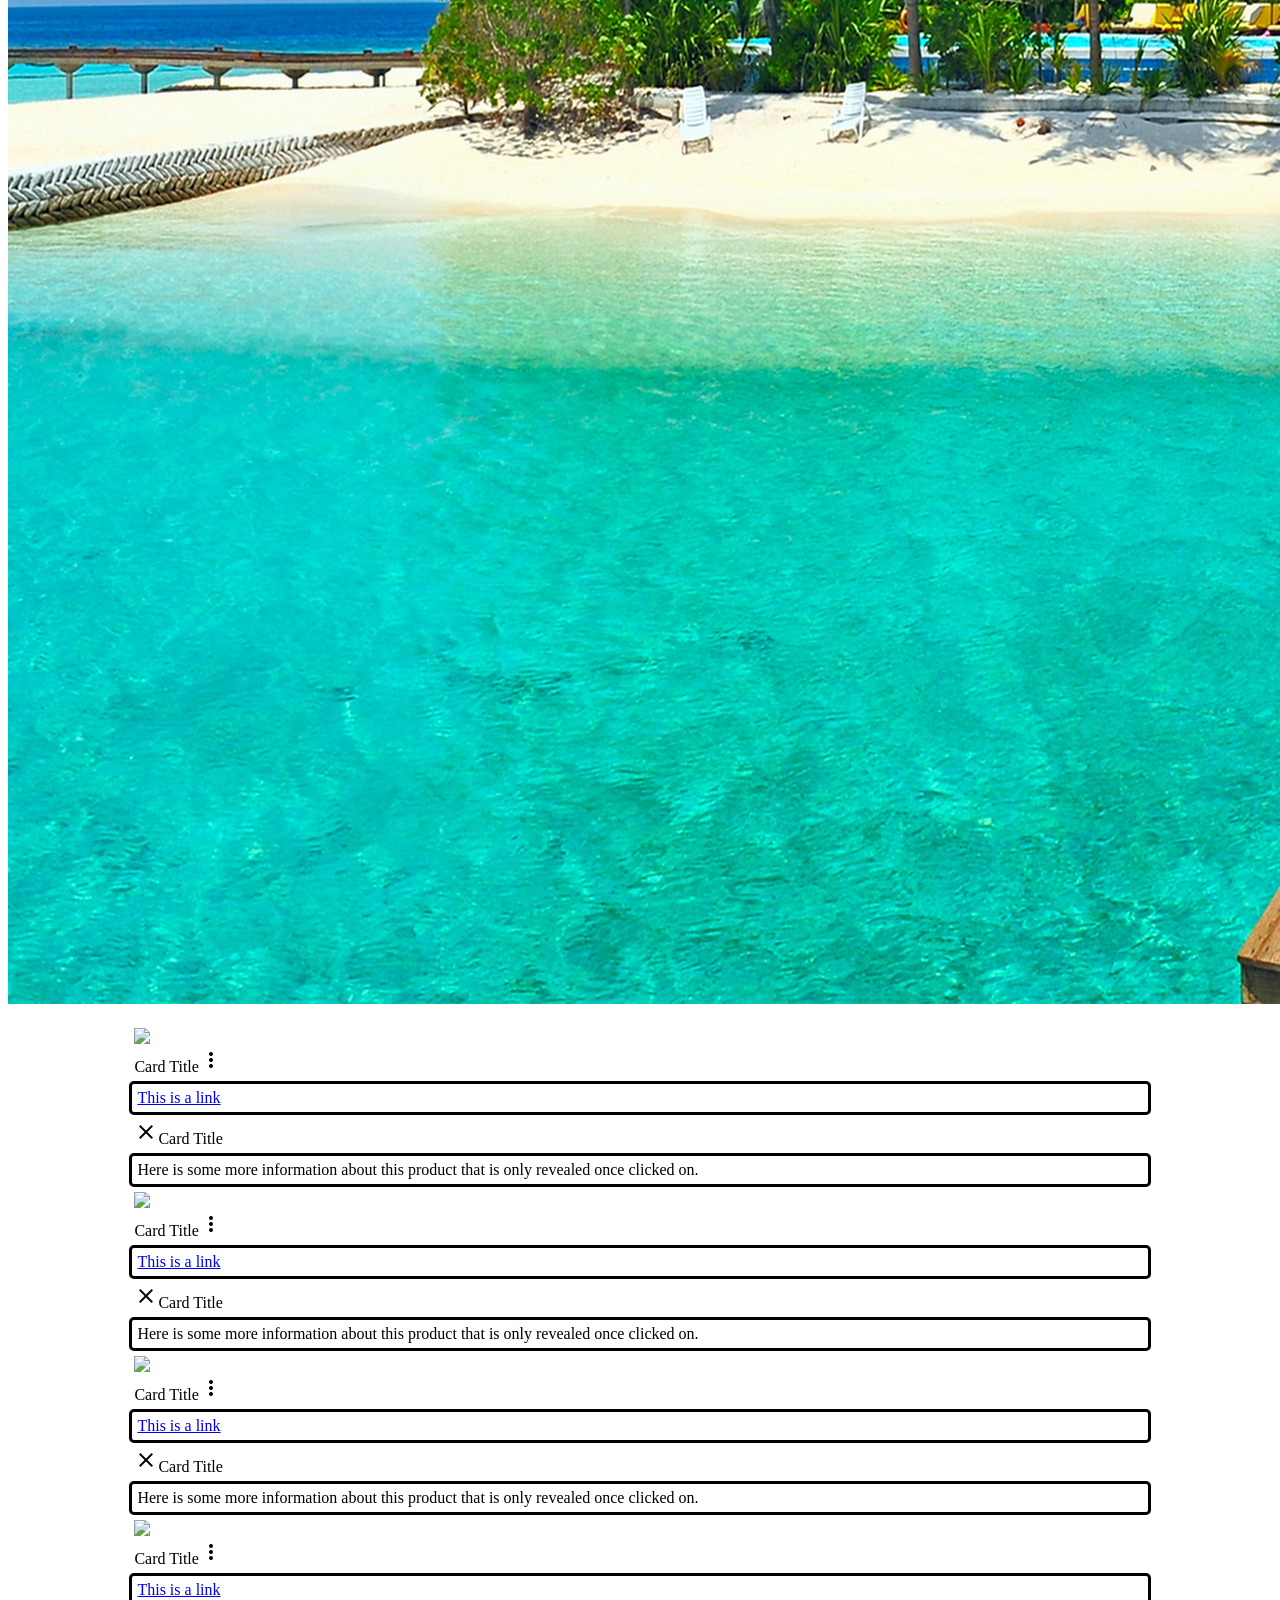
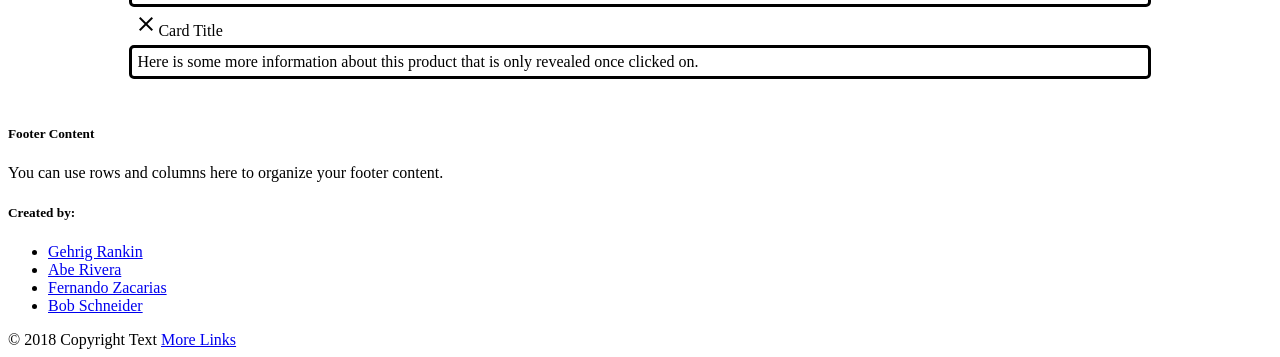
==== commit 5912bfd5: "getit" ====
--- a/index.html
+++ b/index.html
@@ -168,7 +168,7 @@
 
         <div class="footer-copyright indigo">
             <div class="container">
-            © 2014 Copyright Text
+            © 2018 Copyright Text
             <a class="grey-text text-lighten-4 right" href="#!">More Links</a>
             </div>
         </div>
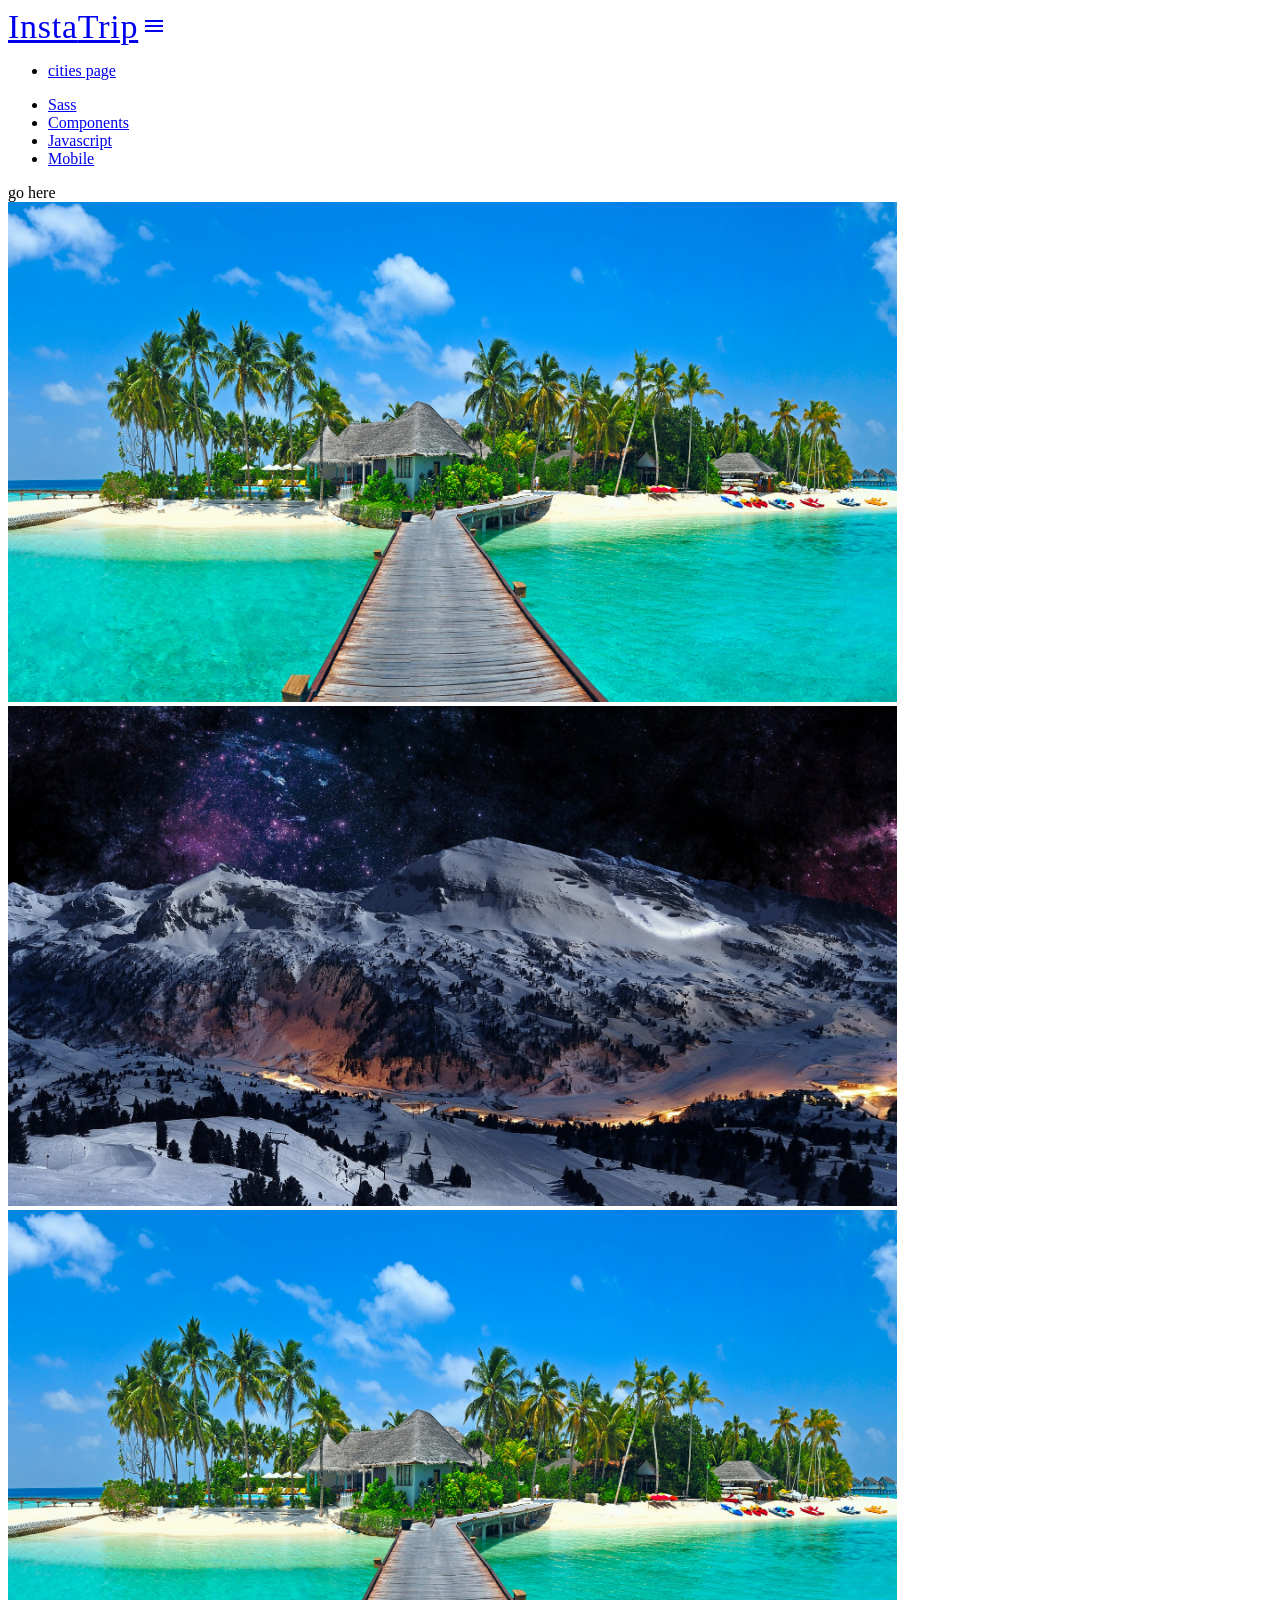
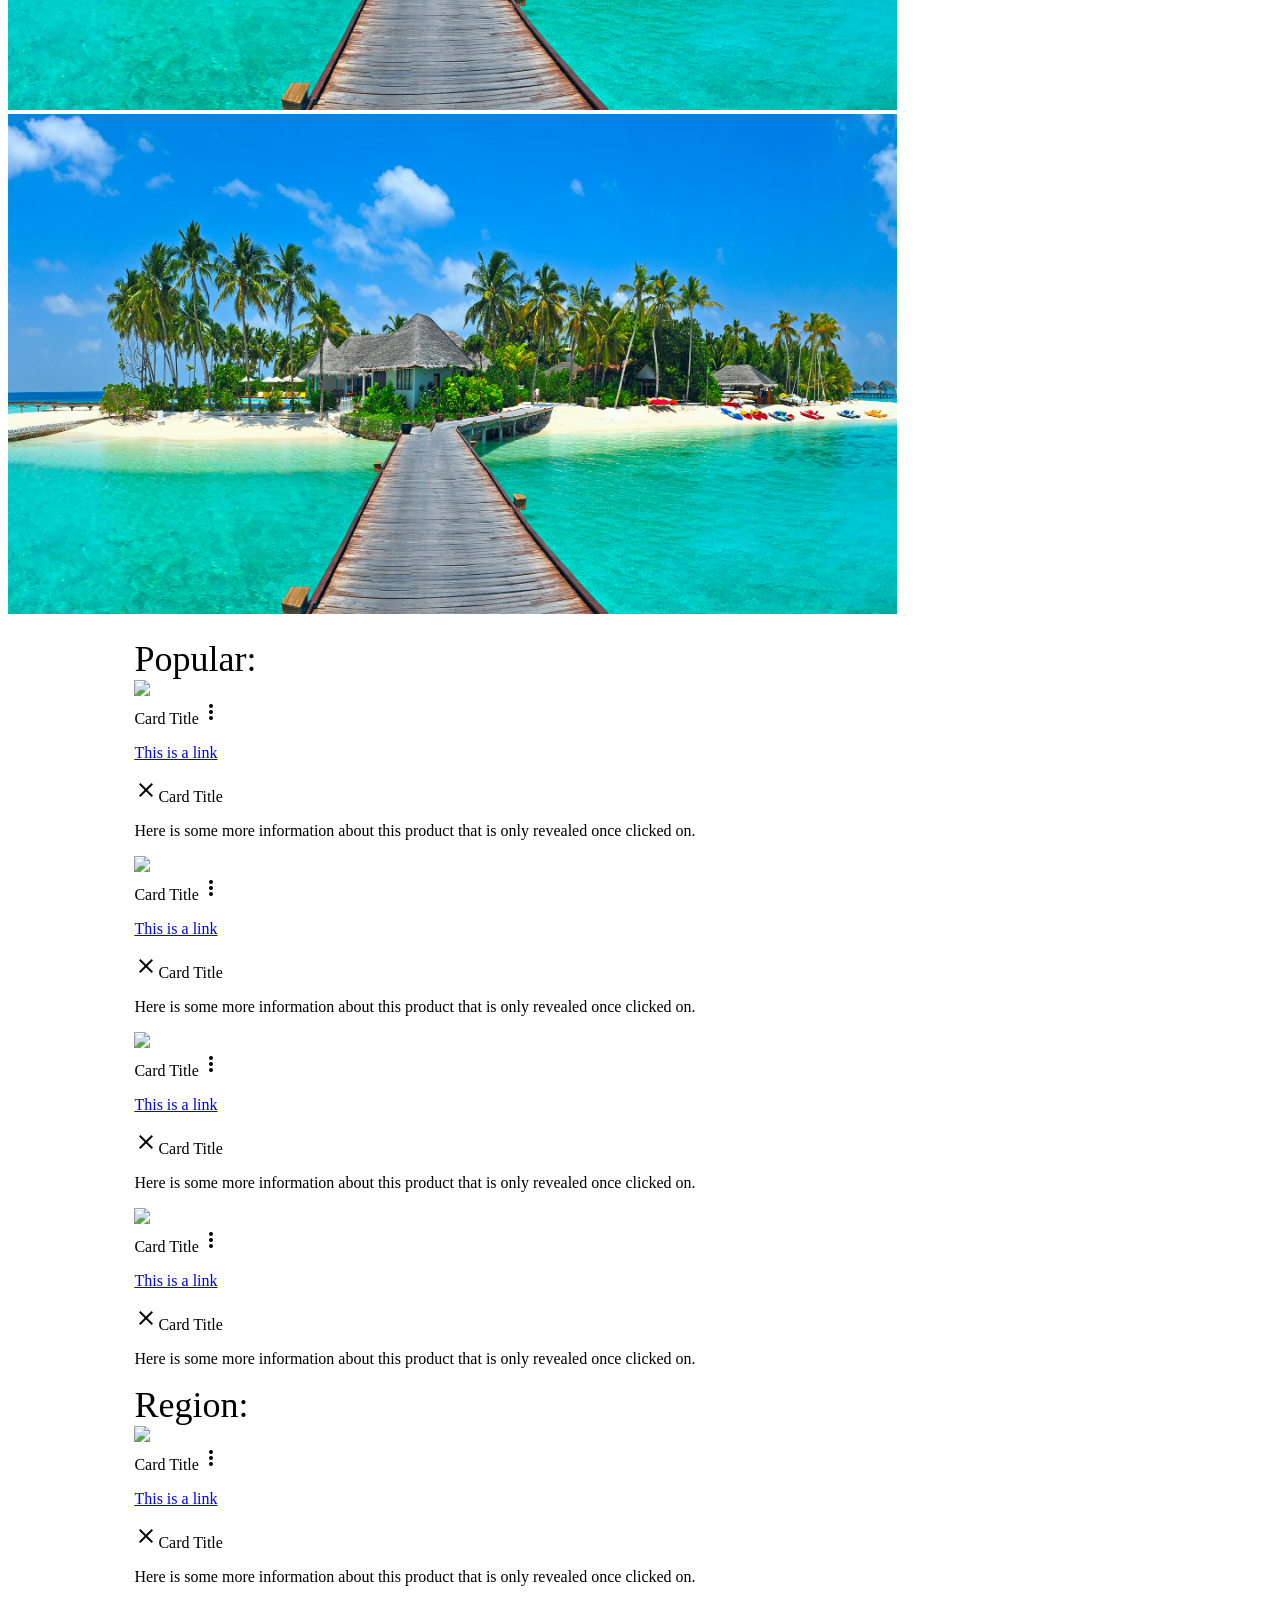
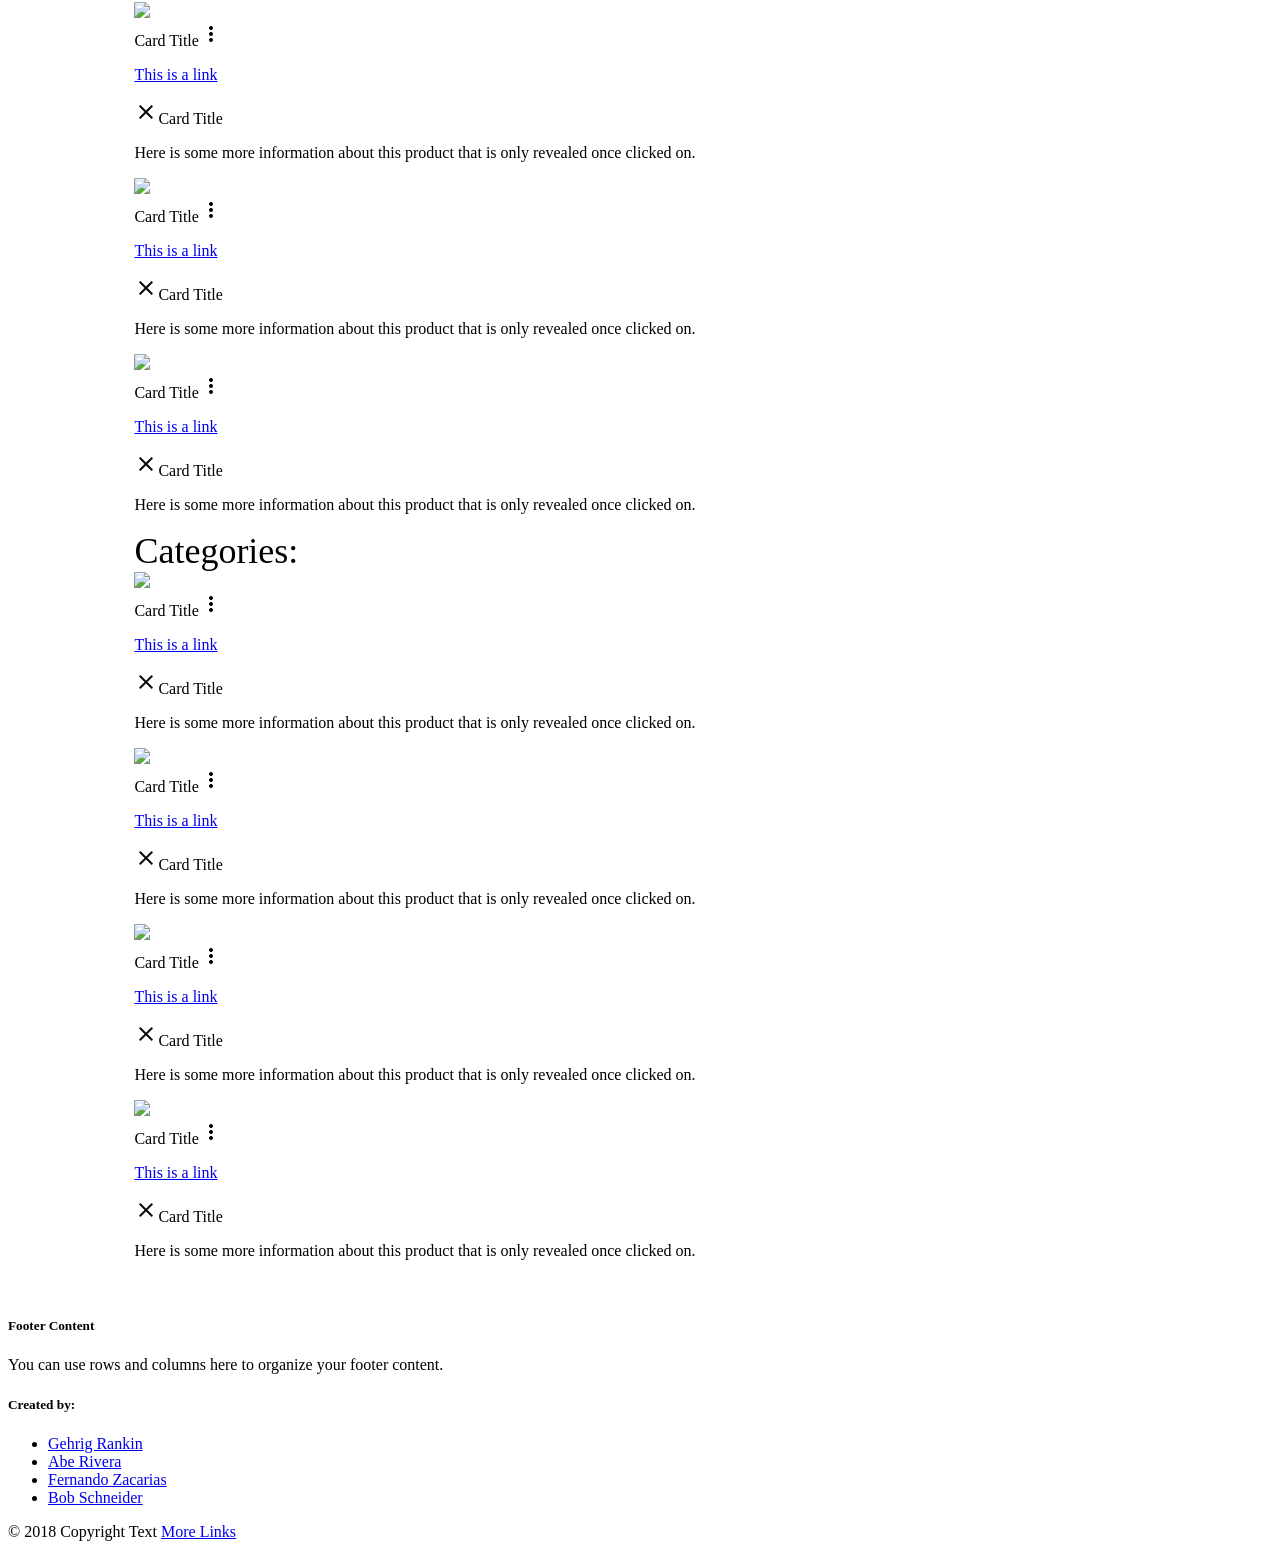
==== commit 9c803fe7: "Merge branch 'master' of https://github.com/gehrigrankin/InstaTrip into Bob" ====
--- a/index.html
+++ b/index.html
@@ -49,7 +49,7 @@
     <main class="indigo lighten-4">
         
                 
-        <div id="home-carousel" class="row carousel carousel-slider center hide-on-med-and-down">
+        <div id="home-carousel" class="row carousel carousel-slider center hide-on-small-and-down">
             <div class="carousel-fixed-item center">
                 <a class="btn waves-effect white grey-text darken-text-2">go here</a>
             </div>
@@ -72,73 +72,217 @@
     
         
         
-        <div class="row main-container container indigo lighten-5">
-            
-           
-            <div class="col s12 m6 l3">
-                <div class="card">
-                    <div class="card-image waves-effect waves-block waves-light">
-                        <img class="activator" src="http://via.placeholder.com/250x250">
-                    </div>
-                    <div class="card-content">
-                        <span class="card-title activator grey-text text-darken-4">Card Title<i class="material-icons right">more_vert</i></span>
-                        <p><a href="#">This is a link</a></p>
-                    </div>
-                    <div class="card-reveal">
-                        <span class="card-title grey-text text-darken-4"><i class="material-icons right">close</i>Card Title</span>
-                        <p>Here is some more information about this product that is only revealed once clicked on.</p>
-                    </div>
-                </div>
-            </div>
-
-            <div class="col s12 m6 l3">
-                <div class="card">
-                    <div class="card-image waves-effect waves-block waves-light">
-                        <img class="activator" src="http://via.placeholder.com/250x250">
-                    </div>
-                    <div class="card-content">
-                        <span class="card-title activator grey-text text-darken-4">Card Title<i class="material-icons right">more_vert</i></span>
-                        <p><a href="#">This is a link</a></p>
-                    </div>
-                    <div class="card-reveal">
-                        <span class="card-title grey-text text-darken-4"><i class="material-icons right">close</i>Card Title</span>
-                        <p>Here is some more information about this product that is only revealed once clicked on.</p>
-                    </div>
-                </div>
-            </div>
-
-            <div class="col s12 m6 l3">
-                <div class="card">
-                    <div class="card-image waves-effect waves-block waves-light">
-                        <img class="activator" src="http://via.placeholder.com/250x250">
-                    </div>
-                    <div class="card-content">
-                        <span class="card-title activator grey-text text-darken-4">Card Title<i class="material-icons right">more_vert</i></span>
-                        <p><a href="#">This is a link</a></p>
-                    </div>
-                    <div class="card-reveal">
-                        <span class="card-title grey-text text-darken-4"><i class="material-icons right">close</i>Card Title</span>
-                        <p>Here is some more information about this product that is only revealed once clicked on.</p>
-                    </div>
-                </div>
-            </div>
-
-            <div class="col s12 m6 l3">
-                <div class="card">
-                    <div class="card-image waves-effect waves-block waves-light">
-                        <img class="activator" src="http://via.placeholder.com/250x250">
-                    </div>
-                    <div class="card-content">
-                        <span class="card-title activator grey-text text-darken-4">Card Title<i class="material-icons right">more_vert</i></span>
-                        <p><a href="#">This is a link</a></p>
-                    </div>
-                    <div class="card-reveal">
-                        <span class="card-title grey-text text-darken-4"><i class="material-icons right">close</i>Card Title</span>
-                        <p>Here is some more information about this product that is only revealed once clicked on.</p>
-                    </div>
-                </div>
-            </div>
-         
+        <div class="row main-container indigo lighten-5">
+            <div id="popular-section">
+                <div class="col s12">
+                    <p class="main-cities-text indigo-text text-darken-3">Popular:</p>
+                </div>
+            
+                <div class="col s12 m6 l3">
+                    <div class="card">
+                        <div class="card-image waves-effect waves-block waves-light">
+                            <img class="activator" src="http://via.placeholder.com/250x250">
+                        </div>
+                        <div class="card-content">
+                            <span class="card-title activator grey-text text-darken-4">Card Title<i class="material-icons right">more_vert</i></span>
+                            <p><a href="#">This is a link</a></p>
+                        </div>
+                        <div class="card-reveal">
+                            <span class="card-title grey-text text-darken-4"><i class="material-icons right">close</i>Card Title</span>
+                            <p>Here is some more information about this product that is only revealed once clicked on.</p>
+                        </div>
+                    </div>
+                </div>
+
+                <div class="col s12 m6 l3">
+                    <div class="card">
+                        <div class="card-image waves-effect waves-block waves-light">
+                            <img class="activator" src="http://via.placeholder.com/250x250">
+                        </div>
+                        <div class="card-content">
+                            <span class="card-title activator grey-text text-darken-4">Card Title<i class="material-icons right">more_vert</i></span>
+                            <p><a href="#">This is a link</a></p>
+                        </div>
+                        <div class="card-reveal">
+                            <span class="card-title grey-text text-darken-4"><i class="material-icons right">close</i>Card Title</span>
+                            <p>Here is some more information about this product that is only revealed once clicked on.</p>
+                        </div>
+                    </div>
+                </div>
+
+                <div class="col s12 m6 l3">
+                    <div class="card">
+                        <div class="card-image waves-effect waves-block waves-light">
+                            <img class="activator" src="http://via.placeholder.com/250x250">
+                        </div>
+                        <div class="card-content">
+                            <span class="card-title activator grey-text text-darken-4">Card Title<i class="material-icons right">more_vert</i></span>
+                            <p><a href="#">This is a link</a></p>
+                        </div>
+                        <div class="card-reveal">
+                            <span class="card-title grey-text text-darken-4"><i class="material-icons right">close</i>Card Title</span>
+                            <p>Here is some more information about this product that is only revealed once clicked on.</p>
+                        </div>
+                    </div>
+                </div>
+
+                <div class="col s12 m6 l3">
+                    <div class="card">
+                        <div class="card-image waves-effect waves-block waves-light">
+                            <img class="activator" src="http://via.placeholder.com/250x250">
+                        </div>
+                        <div class="card-content">
+                            <span class="card-title activator grey-text text-darken-4">Card Title<i class="material-icons right">more_vert</i></span>
+                            <p><a href="#">This is a link</a></p>
+                        </div>
+                        <div class="card-reveal">
+                            <span class="card-title grey-text text-darken-4"><i class="material-icons right">close</i>Card Title</span>
+                            <p>Here is some more information about this product that is only revealed once clicked on.</p>
+                        </div>
+                    </div>
+                </div>
+            </div>
+
+
+            <div id="region-section">
+                <div class="col s12">
+                    <p class="main-cities-text indigo-text text-darken-3">Region:</p>
+                </div>
+            
+                <div class="col s12 m6 l3">
+                    <div class="card">
+                        <div class="card-image waves-effect waves-block waves-light">
+                            <img class="activator" src="http://via.placeholder.com/250x250">
+                        </div>
+                        <div class="card-content">
+                            <span class="card-title activator grey-text text-darken-4">Card Title<i class="material-icons right">more_vert</i></span>
+                            <p><a href="#">This is a link</a></p>
+                        </div>
+                        <div class="card-reveal">
+                            <span class="card-title grey-text text-darken-4"><i class="material-icons right">close</i>Card Title</span>
+                            <p>Here is some more information about this product that is only revealed once clicked on.</p>
+                        </div>
+                    </div>
+                </div>
+
+                <div class="col s12 m6 l3">
+                    <div class="card">
+                        <div class="card-image waves-effect waves-block waves-light">
+                            <img class="activator" src="http://via.placeholder.com/250x250">
+                        </div>
+                        <div class="card-content">
+                            <span class="card-title activator grey-text text-darken-4">Card Title<i class="material-icons right">more_vert</i></span>
+                            <p><a href="#">This is a link</a></p>
+                        </div>
+                        <div class="card-reveal">
+                            <span class="card-title grey-text text-darken-4"><i class="material-icons right">close</i>Card Title</span>
+                            <p>Here is some more information about this product that is only revealed once clicked on.</p>
+                        </div>
+                    </div>
+                </div>
+
+                <div class="col s12 m6 l3">
+                    <div class="card">
+                        <div class="card-image waves-effect waves-block waves-light">
+                            <img class="activator" src="http://via.placeholder.com/250x250">
+                        </div>
+                        <div class="card-content">
+                            <span class="card-title activator grey-text text-darken-4">Card Title<i class="material-icons right">more_vert</i></span>
+                            <p><a href="#">This is a link</a></p>
+                        </div>
+                        <div class="card-reveal">
+                            <span class="card-title grey-text text-darken-4"><i class="material-icons right">close</i>Card Title</span>
+                            <p>Here is some more information about this product that is only revealed once clicked on.</p>
+                        </div>
+                    </div>
+                </div>
+
+                <div class="col s12 m6 l3">
+                    <div class="card">
+                        <div class="card-image waves-effect waves-block waves-light">
+                            <img class="activator" src="http://via.placeholder.com/250x250">
+                        </div>
+                        <div class="card-content">
+                            <span class="card-title activator grey-text text-darken-4">Card Title<i class="material-icons right">more_vert</i></span>
+                            <p><a href="#">This is a link</a></p>
+                        </div>
+                        <div class="card-reveal">
+                            <span class="card-title grey-text text-darken-4"><i class="material-icons right">close</i>Card Title</span>
+                            <p>Here is some more information about this product that is only revealed once clicked on.</p>
+                        </div>
+                    </div>
+                </div>
+            </div>
+            
+            <div id="category-section">
+                <div class="col s12">
+                    <p class="main-cities-text indigo-text text-darken-3">Categories:</p>
+                </div>
+            
+                <div class="col s12 m6 l3">
+                    <div class="card">
+                        <div class="card-image waves-effect waves-block waves-light">
+                            <img class="activator" src="http://via.placeholder.com/250x250">
+                        </div>
+                        <div class="card-content">
+                            <span class="card-title activator grey-text text-darken-4">Card Title<i class="material-icons right">more_vert</i></span>
+                            <p><a href="#">This is a link</a></p>
+                        </div>
+                        <div class="card-reveal">
+                            <span class="card-title grey-text text-darken-4"><i class="material-icons right">close</i>Card Title</span>
+                            <p>Here is some more information about this product that is only revealed once clicked on.</p>
+                        </div>
+                    </div>
+                </div>
+
+                <div class="col s12 m6 l3">
+                    <div class="card">
+                        <div class="card-image waves-effect waves-block waves-light">
+                            <img class="activator" src="http://via.placeholder.com/250x250">
+                        </div>
+                        <div class="card-content">
+                            <span class="card-title activator grey-text text-darken-4">Card Title<i class="material-icons right">more_vert</i></span>
+                            <p><a href="#">This is a link</a></p>
+                        </div>
+                        <div class="card-reveal">
+                            <span class="card-title grey-text text-darken-4"><i class="material-icons right">close</i>Card Title</span>
+                            <p>Here is some more information about this product that is only revealed once clicked on.</p>
+                        </div>
+                    </div>
+                </div>
+
+                <div class="col s12 m6 l3">
+                    <div class="card">
+                        <div class="card-image waves-effect waves-block waves-light">
+                            <img class="activator" src="http://via.placeholder.com/250x250">
+                        </div>
+                        <div class="card-content">
+                            <span class="card-title activator grey-text text-darken-4">Card Title<i class="material-icons right">more_vert</i></span>
+                            <p><a href="#">This is a link</a></p>
+                        </div>
+                        <div class="card-reveal">
+                            <span class="card-title grey-text text-darken-4"><i class="material-icons right">close</i>Card Title</span>
+                            <p>Here is some more information about this product that is only revealed once clicked on.</p>
+                        </div>
+                    </div>
+                </div>
+
+                <div class="col s12 m6 l3">
+                    <div class="card">
+                        <div class="card-image waves-effect waves-block waves-light">
+                            <img class="activator" src="http://via.placeholder.com/250x250">
+                        </div>
+                        <div class="card-content">
+                            <span class="card-title activator grey-text text-darken-4">Card Title<i class="material-icons right">more_vert</i></span>
+                            <p><a href="#">This is a link</a></p>
+                        </div>
+                        <div class="card-reveal">
+                            <span class="card-title grey-text text-darken-4"><i class="material-icons right">close</i>Card Title</span>
+                            <p>Here is some more information about this product that is only revealed once clicked on.</p>
+                        </div>
+                    </div>
+                </div>
+            </div>
               
         </div>
         
--- a/assets/css/style.css
+++ b/assets/css/style.css
@@ -6,7 +6,9 @@
 >>>>>>> 37722128378709530c226eda8ebd7d46d391f948
 @import url('https://fonts.googleapis.com/css?family=Lobster|Passion+One');
 
-
+nav form {
+    width: 25%;
+}
 
 .brand-logo { 
     font-family: 'Passion One';
@@ -23,39 +25,66 @@
     padding: 20px;
     width: 80%;
 }
+.main-container .row{
+    margin: 0 auto;
+    padding: 0;
+    width: 100%;
+}
+.container {
+    margin: 0 auto;
+    padding: 0;
+}
+
+main .row {
+    margin: 0 auto;
+}
+
 
 #car-item-1 img{
-    height: 550px;
+    height: 500px;
 
 }
 #car-item-2 img{
-    height: 550px;
+    height: 500px;
 }
-#car-item-3 {
-    
+#car-item-3 img{
+    height: 500px;
+
 }
-#car-item-4 {
-   
+#car-item-4 img{
+    height: 500px;
 }
 
 
-#city-name {    
-    position: fixed;
-    left: 20px;
+
+.main-cities-text {
+    font-family: lobster;
+    font-size: 36px;
+    margin: 0;
+}
+#city-main-pic {
+    position: relative;
+
+}
+
+#city-main-pic-text { 
+    position: absolute;
+    bottom: 15px;
+    left: 200px;
 
     font-family: 'lobster';
-    font-size: 36px;
+    font-size: 48px;
     padding: -45px auto !important;
 }
 
 
 
-main p {
+#city-container p {
     padding: 5px;
     border: 3px solid black;
     border-radius: 5px;
 
-    margin: 5px -5px;
+    margin: 0 -5px;
 }
 
 
@@ -65,10 +94,25 @@
   These rules take effect when the browser's width
   is either 768px or less.
 */
-@media screen and (max-width: 768px) {
+@media screen and (max-width: 992px) {
     /* The outside container goes away on the tablet/phone */
     .main-container {
         width: 100%;
+    }
+
+    #car-item-1 img{
+        height: 450px;
+    
+    }
+    #car-item-2 img{
+        height: 450px;
+    }
+    #car-item-3 img{
+        height: 450px;
+    
+    }
+    #car-item-4 img{
+        height: 450px;
     }
 }
 
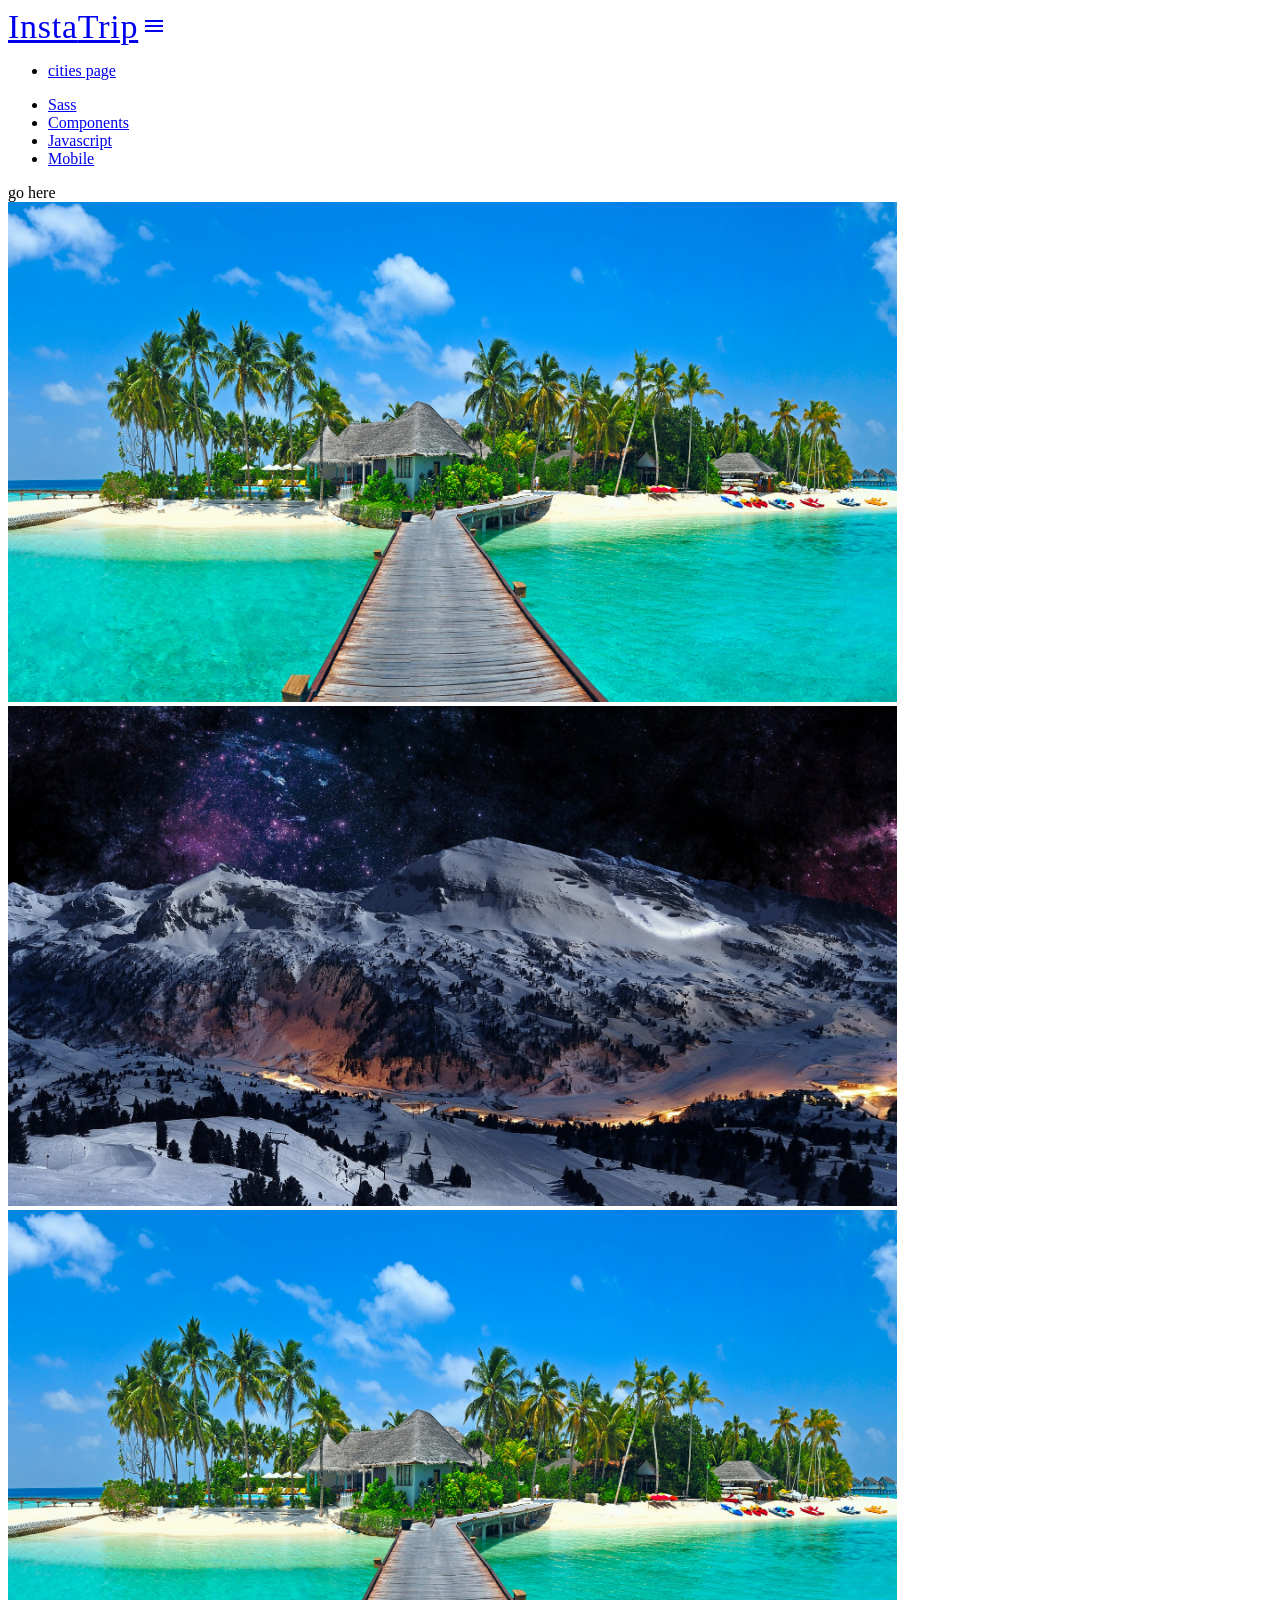
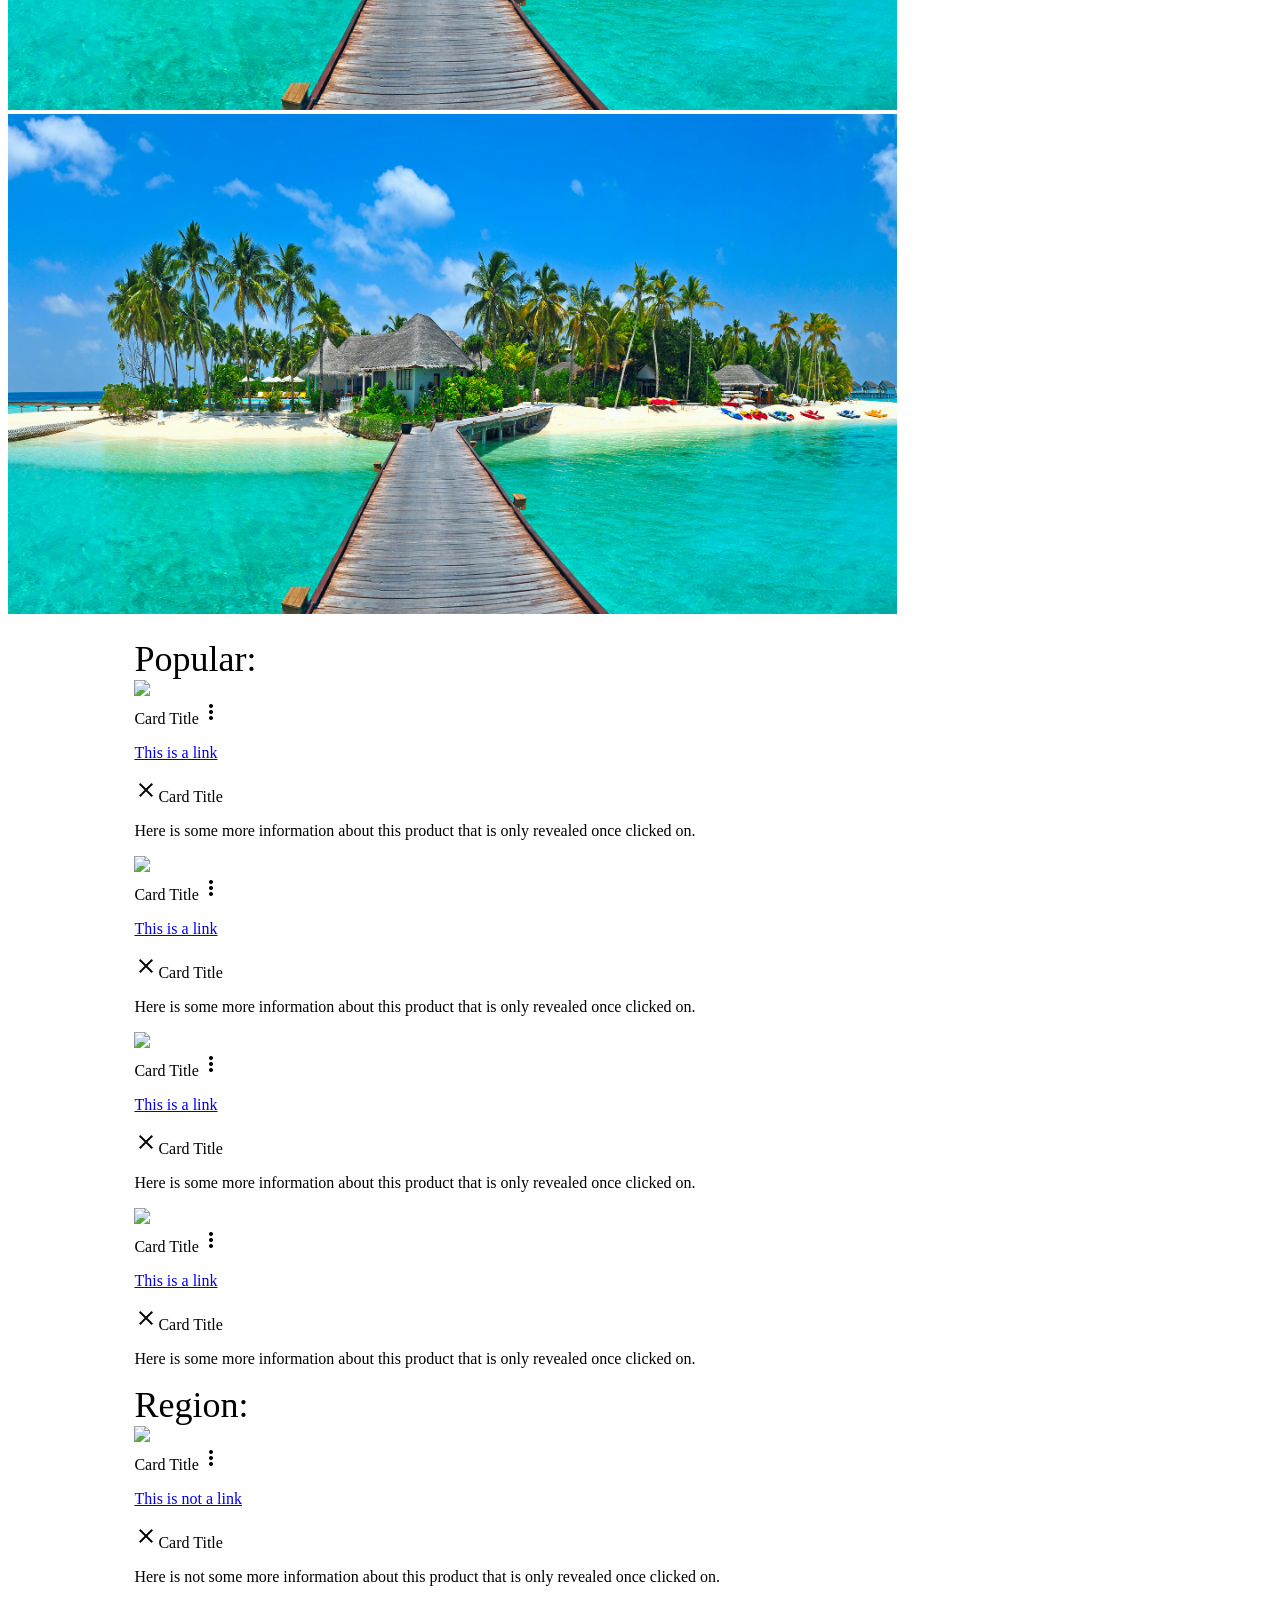
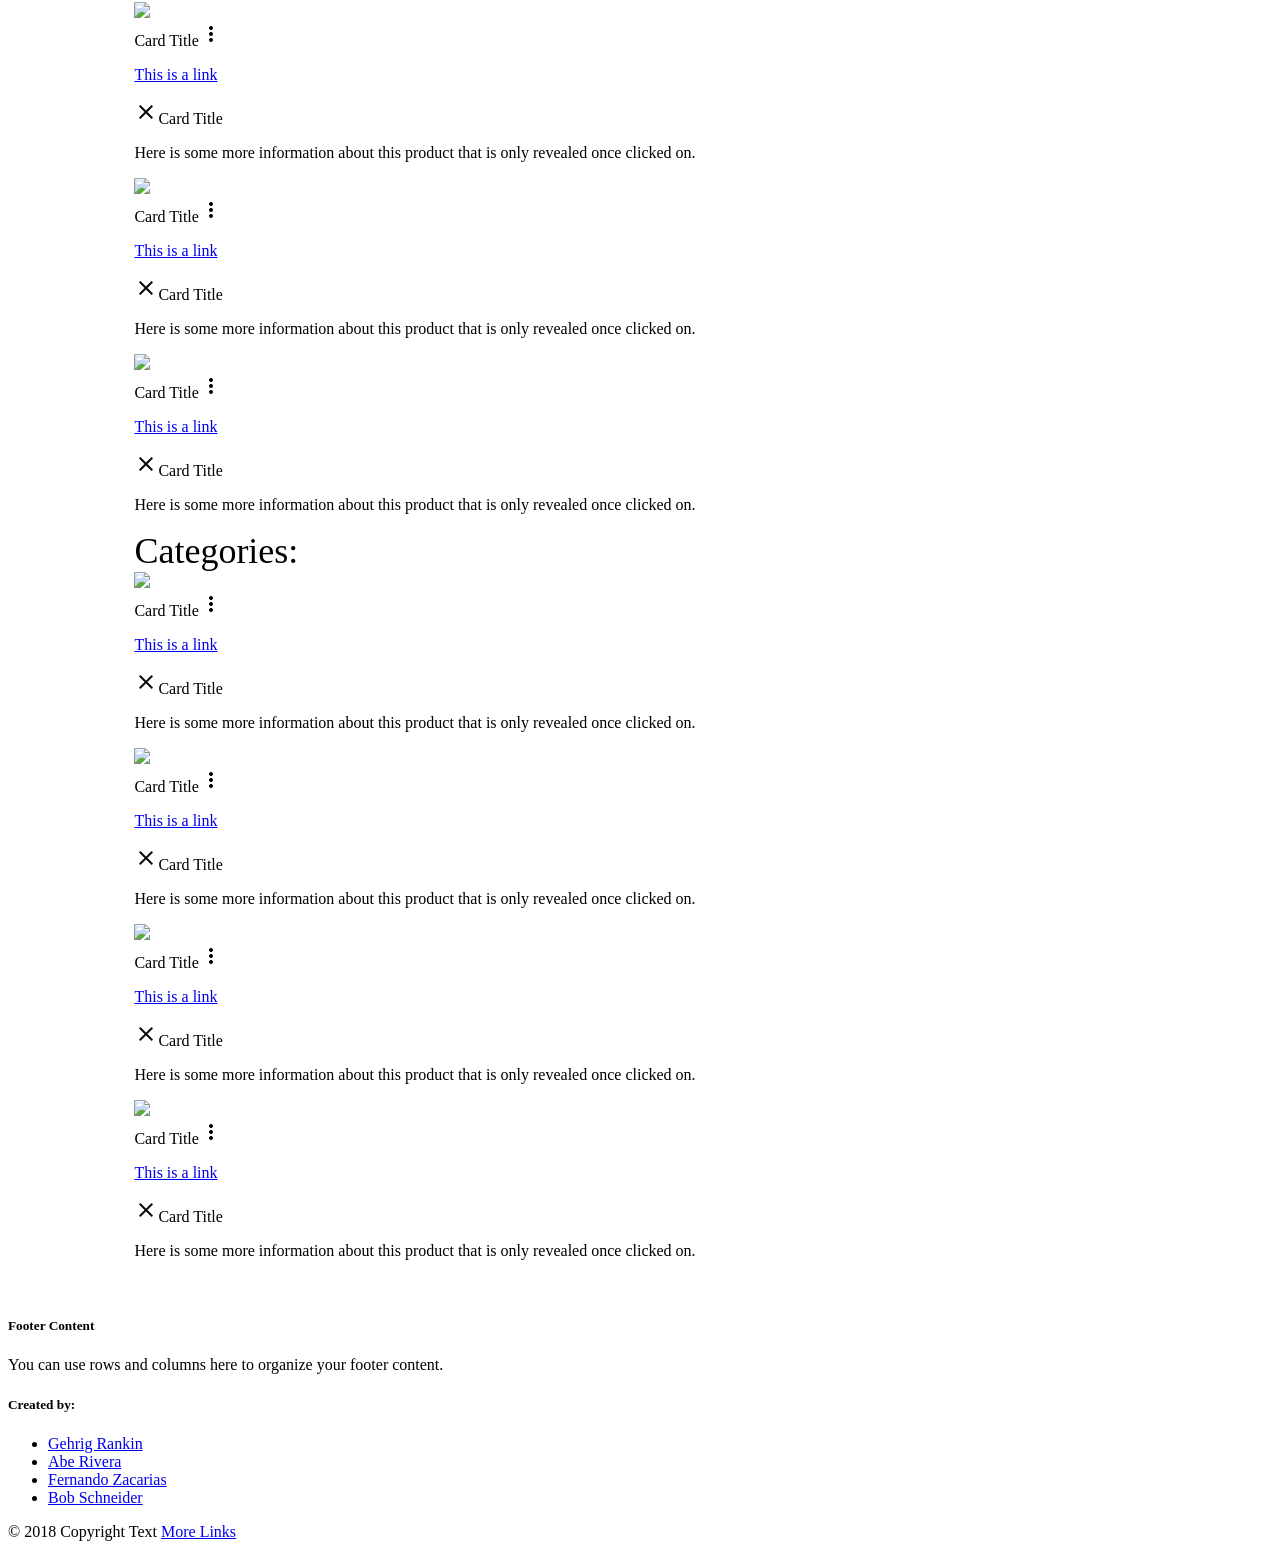
==== commit ff330821: "add chnages" ====
--- a/index.html
+++ b/index.html
@@ -152,15 +152,16 @@
                 <div class="col s12 m6 l3">
                     <div class="card">
                         <div class="card-image waves-effect waves-block waves-light">
-                            <img class="activator" src="http://via.placeholder.com/250x250">
-                        </div>
-                        <div class="card-content">
-                            <span class="card-title activator grey-text text-darken-4">Card Title<i class="material-icons right">more_vert</i></span>
-                            <p><a href="#">This is a link</a></p>
-                        </div>
-                        <div class="card-reveal">
-                            <span class="card-title grey-text text-darken-4"><i class="material-icons right">close</i>Card Title</span>
-                            <p>Here is some more information about this product that is only revealed once clicked on.</p>
+                            <img class="activator" src=" data.result.webcams[i].image.current.preview);
+">
+                        </div>
+                        <div class="card-content">
+                            <span class="card-title activator grey-text text-darken-4">Card Title<i class="material-icons right">more_vert</i></span>
+                            <p><a href="#">This is not a link</a></p>
+                        </div>
+                        <div class="card-image">
+                            <span class="card-title"><i class="material-icons right">close</i>Card Title</span>
+                            <p>Here is not some more information about this product that is only revealed once clicked on.</p>
                         </div>
                     </div>
                 </div>
--- a/assets/css/style.css
+++ b/assets/css/style.css
@@ -62,31 +62,83 @@
     font-size: 36px;
     margin: 0;
 }
+
+#inside-container {
+    padding: 0 75px;
+}
 #city-main-pic {
     position: relative;
-
+}
+#city-main-pic img{
+    position: relative;
+
+    border-radius: 2.5px;
 }
 
 #city-main-pic-text { 
     position: absolute;
-    bottom: 15px;
-    left: 200px;
-
+    top: 5px;
+    left: 5px;
+
+    background-color: rgba(0,0,0,0.8);
     font-family: 'lobster';
     font-size: 48px;
-    padding: -45px auto !important;
-}
-
-
-
+    padding: 5px 10%;
+    border-radius: 2.5px; 
+}
 #city-container p {
+    position: relative;
+
     padding: 5px;
-    border: 3px solid black;
+    /*border: 3px solid black;*/
     border-radius: 5px;
 
     margin: 0 -5px;
 }
 
+
+.col .weather{
+    padding-left: 0;
+}
+.weather .card{
+    padding-left: 0;
+
+    background-image: url('../images/weather-background.png');
+}
+
+#degree-F {
+    font-size: 24px;
+    position: absolute;
+    top: 25px;
+}
+#degree-num {
+    font-size: 72px;
+}
+#weather-icon {
+   margin-left: 10px;
+}
+
+
+.food-pics .row, .food-pics .col {
+    padding: 0;
+}
+
+.food-pics .rand-food-pic {
+    position: relative;
+}
+.food-pics img {
+    border-radius: 2.5px;
+    border: 1px solid white;
+}
+.food-pics p {
+    position: absolute;
+    top: 25px;
+}
+
+
+.resturaunt .col{
+    padding-right: 0;
+}
 
 
 
@@ -99,6 +151,10 @@
     .main-container {
         width: 100%;
     }
+    #inside-container {
+        padding: 0 25px;
+    }
+
 
     #car-item-1 img{
         height: 450px;
@@ -113,6 +169,10 @@
     }
     #car-item-4 img{
         height: 450px;
+    }
+
+    .weather .col{
+        padding: 0 5px;
     }
 }
 
@@ -122,6 +182,15 @@
         width: 100%;
         padding: 0px;
     }
+    #inside-container {
+        padding: 0 5px;
+    }
+
+    .city-main-pic-text {
+        font-size: 10px !important;
+    }
+
+    
 }
 
 
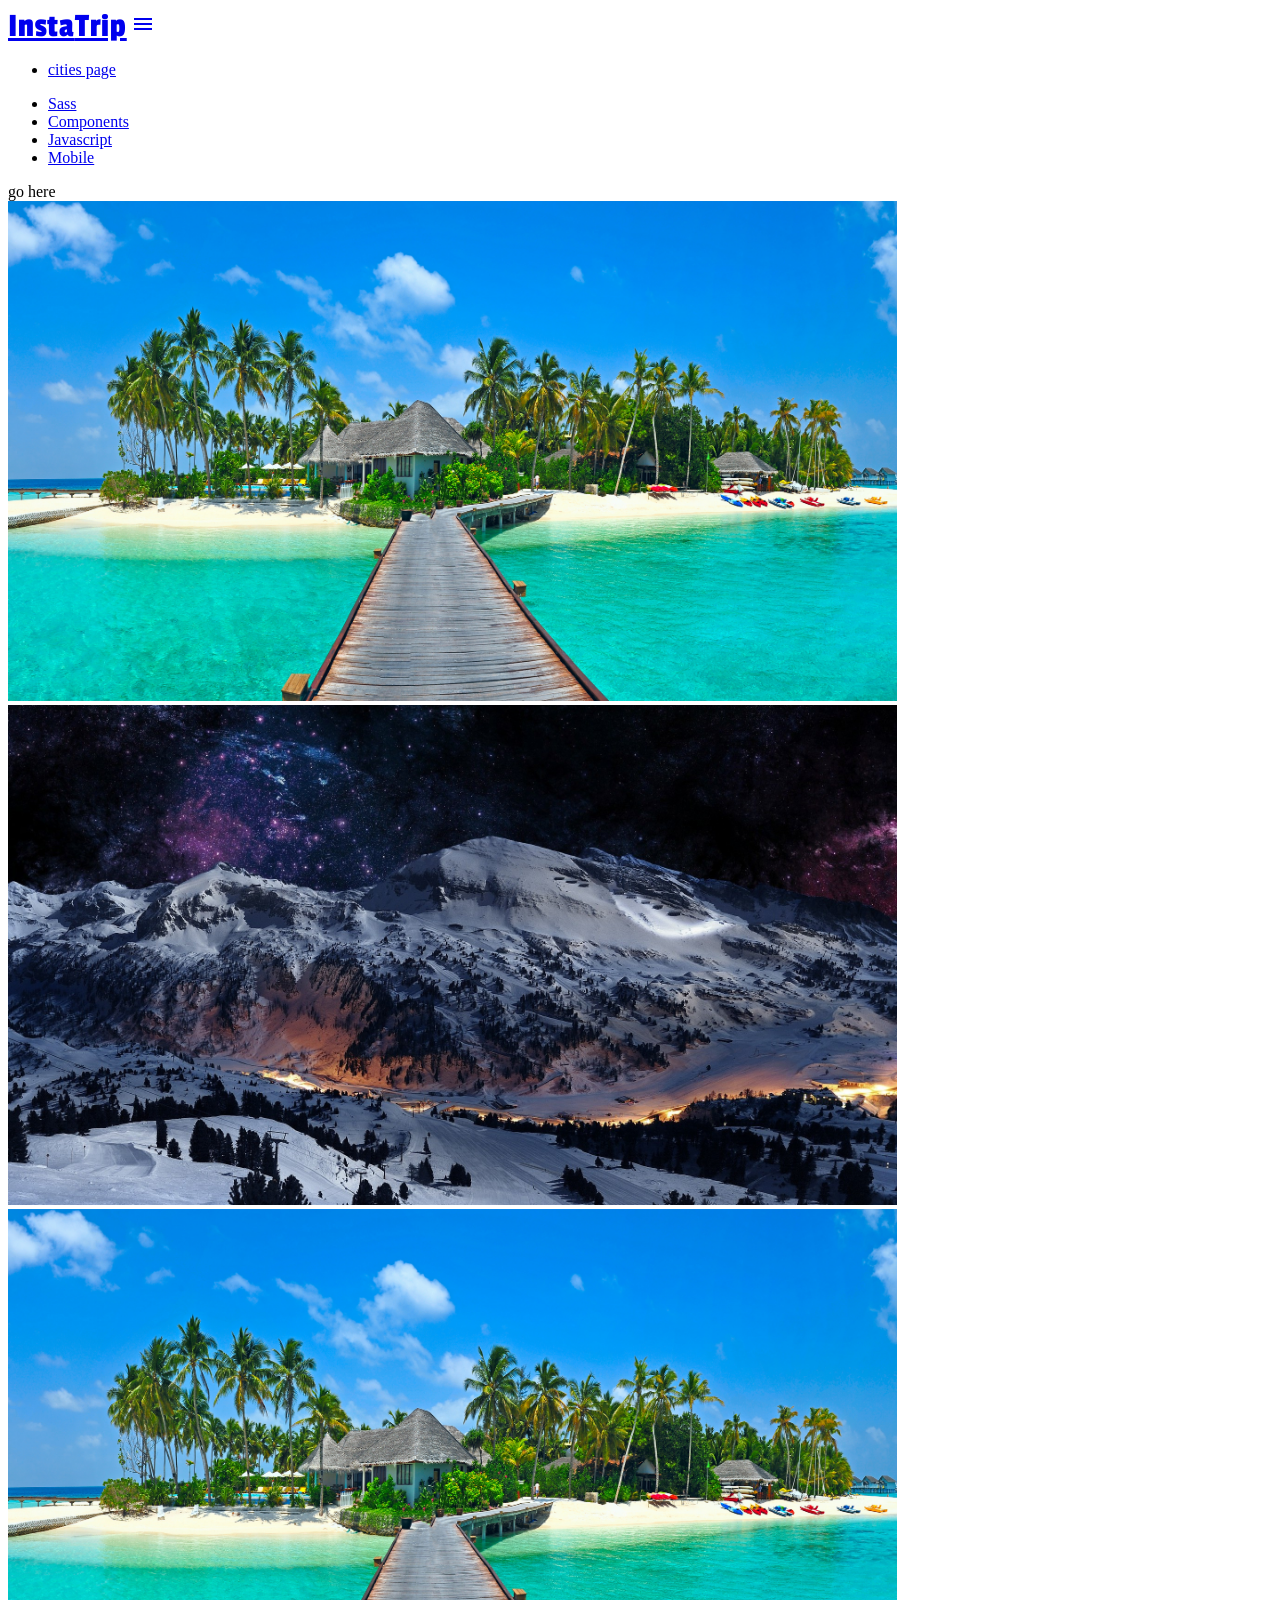
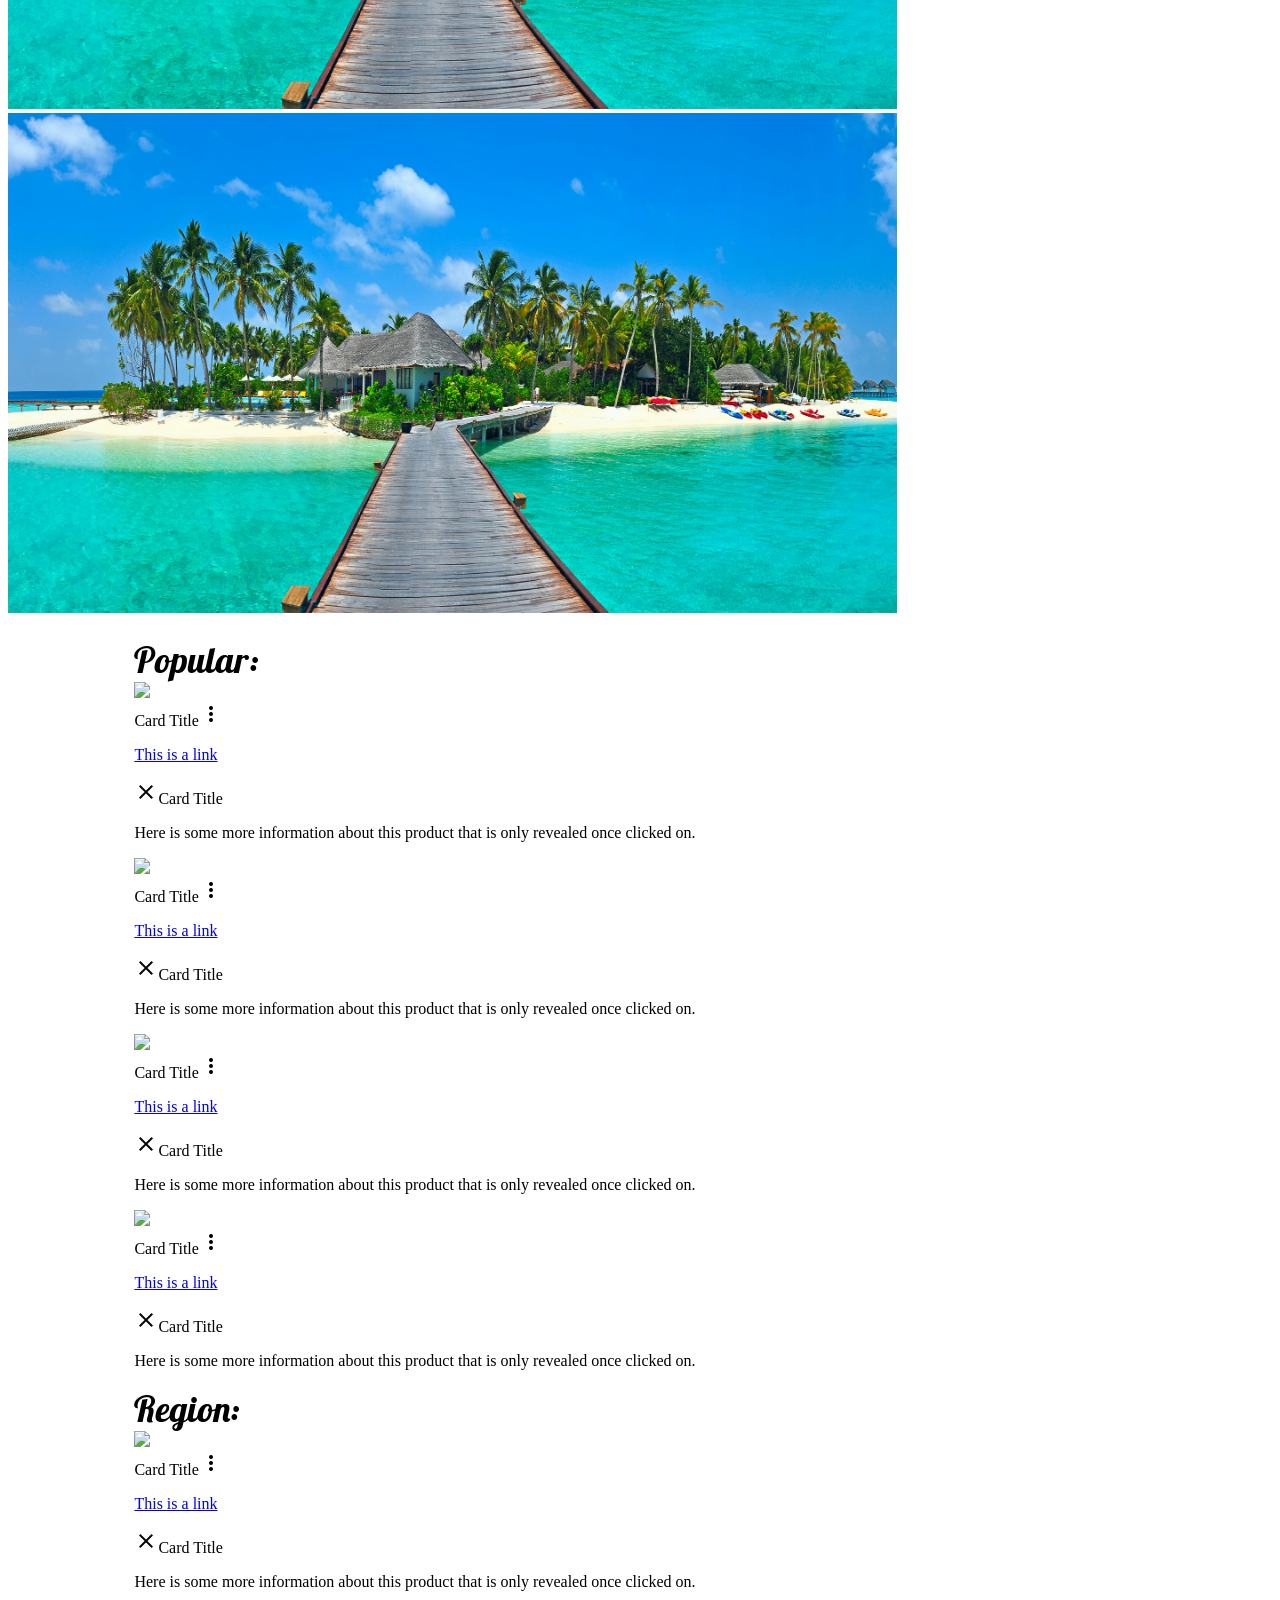
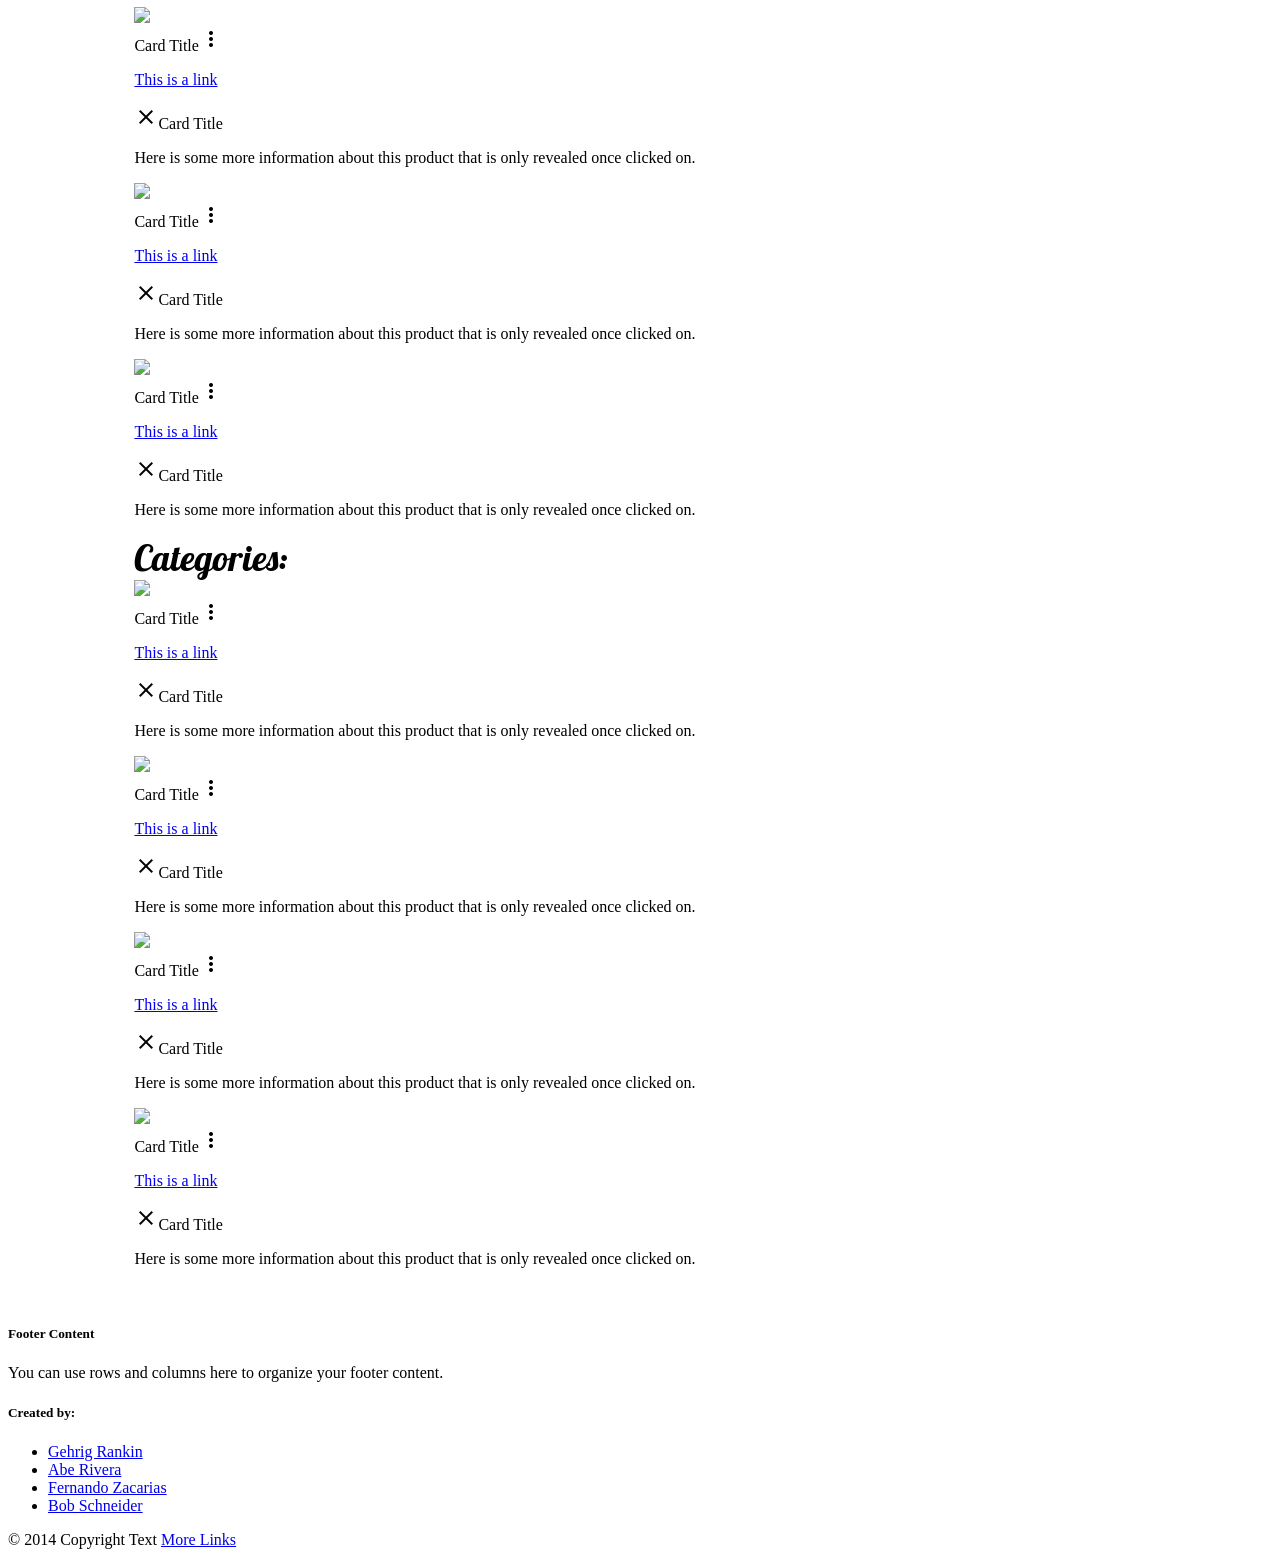
==== commit 96df77d3: "UPdates" ====
--- a/index.html
+++ b/index.html
@@ -9,6 +9,7 @@
     <!--Import Google Icon Font-->
     <link href="https://fonts.googleapis.com/icon?family=Material+Icons" rel="stylesheet">
     <!-- Compiled and minified CSS -->
+
     <link rel="stylesheet" href="https://cdnjs.cloudflare.com/ajax/libs/materialize/0.100.2/css/materialize.min.css">
   
           
@@ -16,7 +17,6 @@
     <link rel="stylesheet" href="assets/css/style.css">
 
 </head>
-
 
 <body>
 
@@ -152,16 +152,15 @@
                 <div class="col s12 m6 l3">
                     <div class="card">
                         <div class="card-image waves-effect waves-block waves-light">
-                            <img class="activator" src=" data.result.webcams[i].image.current.preview);
-">
-                        </div>
-                        <div class="card-content">
-                            <span class="card-title activator grey-text text-darken-4">Card Title<i class="material-icons right">more_vert</i></span>
-                            <p><a href="#">This is not a link</a></p>
-                        </div>
-                        <div class="card-image">
-                            <span class="card-title"><i class="material-icons right">close</i>Card Title</span>
-                            <p>Here is not some more information about this product that is only revealed once clicked on.</p>
+                            <img class="activator" src="http://via.placeholder.com/250x250">
+                        </div>
+                        <div class="card-content">
+                            <span class="card-title activator grey-text text-darken-4">Card Title<i class="material-icons right">more_vert</i></span>
+                            <p><a href="#">This is a link</a></p>
+                        </div>
+                        <div class="card-reveal">
+                            <span class="card-title grey-text text-darken-4"><i class="material-icons right">close</i>Card Title</span>
+                            <p>Here is some more information about this product that is only revealed once clicked on.</p>
                         </div>
                     </div>
                 </div>
@@ -313,7 +312,7 @@
 
         <div class="footer-copyright indigo">
             <div class="container">
-            © 2018 Copyright Text
+            © 2014 Copyright Text
             <a class="grey-text text-lighten-4 right" href="#!">More Links</a>
             </div>
         </div>
--- a/assets/css/style.css
+++ b/assets/css/style.css
@@ -1,9 +1,3 @@
-<<<<<<< HEAD
-<<<<<<< HEAD
-
-=======
-=======
->>>>>>> 37722128378709530c226eda8ebd7d46d391f948
 @import url('https://fonts.googleapis.com/css?family=Lobster|Passion+One');
 
 nav form {
@@ -208,8 +202,4 @@
 main {
     flex: 1 0 auto;
 }
-<<<<<<< HEAD
->>>>>>> 14903d88e8ab96c515d1ddc1280f1a2e8d25b7f2
-=======
-
->>>>>>> 37722128378709530c226eda8ebd7d46d391f948
+
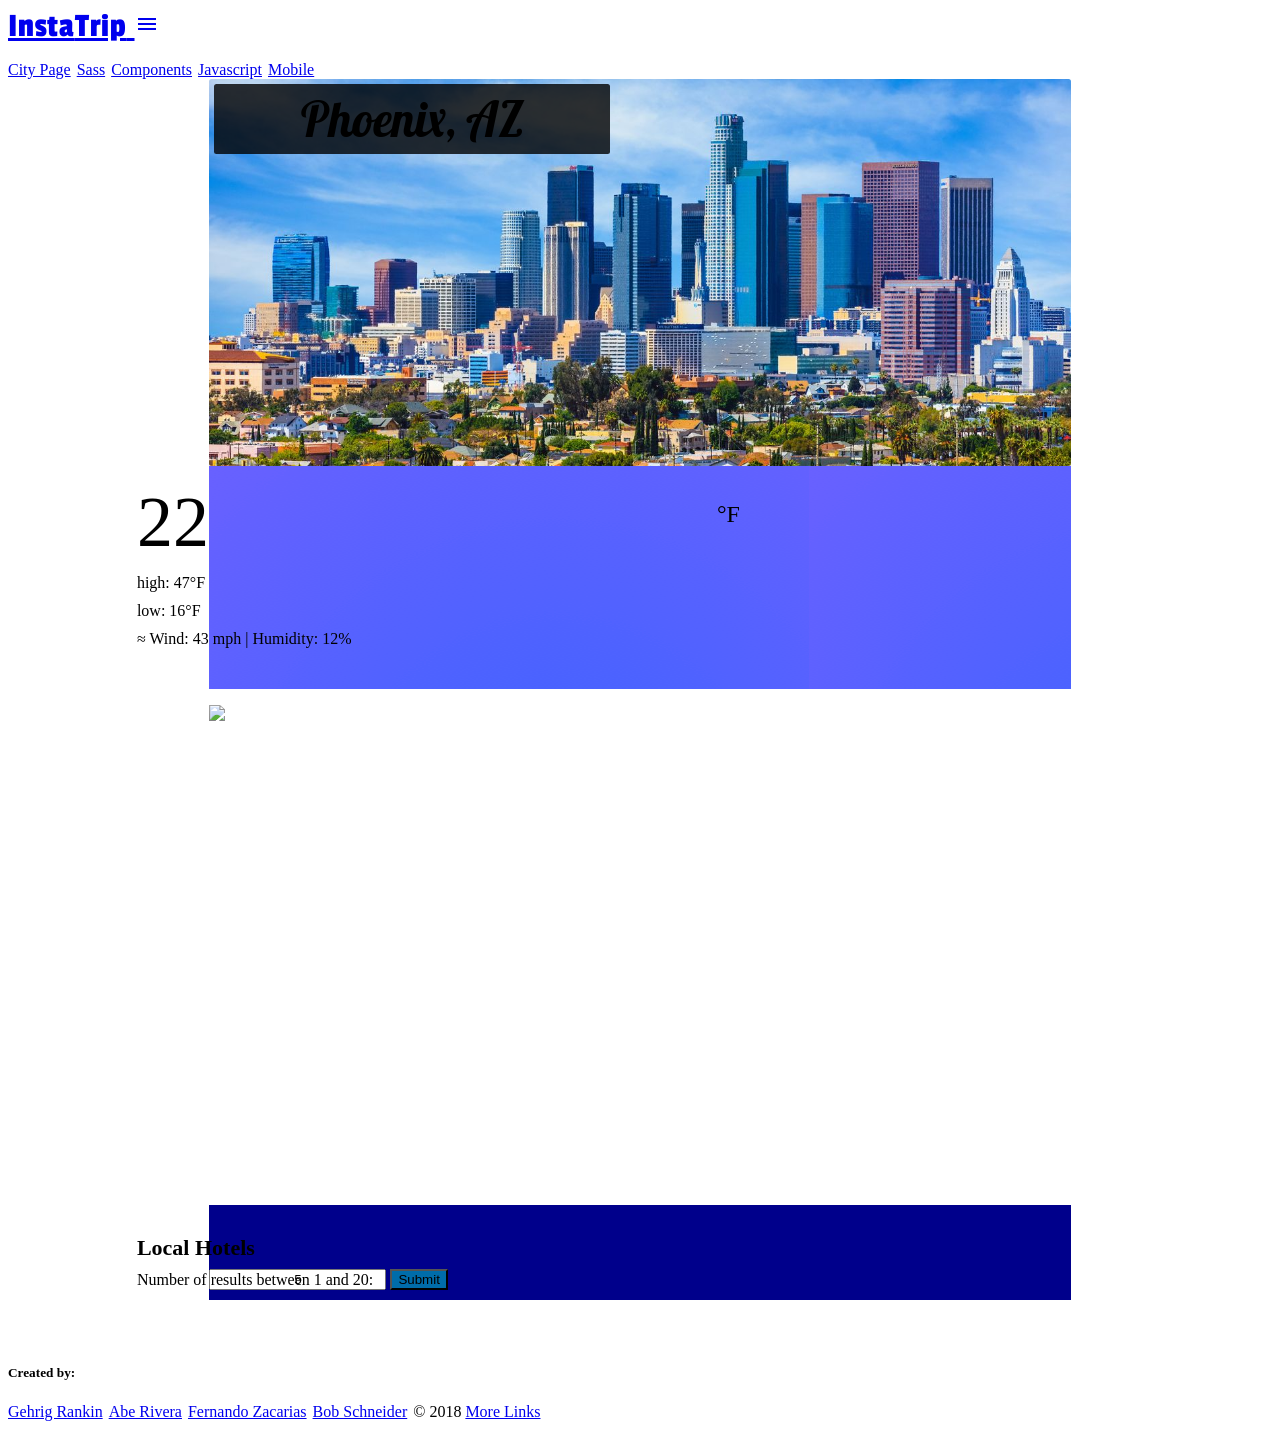
==== commit 570d9fc5: "index1 index" ====
--- a/index.html
+++ b/index.html
@@ -2,309 +2,376 @@
 <html>
 
 <head>
-    
     <!--Let browser know website is optimized for mobile-->
     <meta name="viewport" content="width=device-width, initial-scale=1.0" />
-
     <!--Import Google Icon Font-->
     <link href="https://fonts.googleapis.com/icon?family=Material+Icons" rel="stylesheet">
     <!-- Compiled and minified CSS -->
-
     <link rel="stylesheet" href="https://cdnjs.cloudflare.com/ajax/libs/materialize/0.100.2/css/materialize.min.css">
-  
-          
-
+    <link rel="stylesheet" type="text/css" href="//sachinchoolur.github.io/lightslider/dist/css/lightslider.css">
+    <!-- CSS -->
     <link rel="stylesheet" href="assets/css/style.css">
+    <!--Import jQuery before materialize.js-->
+    <script type="text/javascript" src="https://code.jquery.com/jquery-3.2.1.min.js"></script>
+    <!-- Compiled and minified JavaScript -->
+    <script src="https://cdnjs.cloudflare.com/ajax/libs/materialize/0.100.2/js/materialize.min.js"></script>
+    <script src="https://maps.googleapis.com/maps/api/js?key=AIzaSyA_JZiY-F_Ow1z1gVBH77rmJZveSWOo6PE&callback=initMap" async
+        defer></script>
+    <script src="https://ticketmaster-api-staging.github.io/products-and-docs/widgets/calendar/1.0.0/lib/main-widget.js"></script>
+    <script src="//sachinchoolur.github.io/lightslider/dist/js/lightslider.js"></script>
 
 </head>
 
 <body>
-
     <header>
         <div class="navbar-fixed">
-            <nav>
+            <nav class="nav">
                 <div class="nav-wrapper indigo darken-3">
-                    <a href="#!" class="brand-logo center">Insta<span class="blue-text text-lighten-1">Trip</span></a>
-                    <a href="#" data-activates="mobile-demo" class="button-collapse"><i class="material-icons">menu</i></a>
+                    <a href="index.html" class="brand-logo center">Insta<span class="blue-text text-lighten-1">Trip</span>
+                    </a>
+                    <a href="#" data-activates="mobile-demo" class="button-collapse">
+                        <i class="material-icons">menu</i>
+                    </a>
 
                     <ul class="right hide-on-med-and-down">
-                        <li><a href="index2.html" class="indigo-text text-lighten-4">cities page</a></li>
-                        
+                        <li class="active">
+                            <a href="#" class="indigo-text text-lighten-4">City Page</a>
+                        </li>
                     </ul>
 
                     <ul class="side-nav" id="mobile-demo">
-                        <li><a href="#">Sass</a></li>
-                        <li><a href="#">Components</a></li>
-                        <li><a href="#">Javascript</a></li>
-                        <li><a href="#">Mobile</a></li>
+                        <li>
+                            <a href="#">Sass</a>
+                        </li>
+                        <li>
+                            <a href="#">Components</a>
+                        </li>
+                        <li>
+                            <a href="#">Javascript</a>
+                        </li>
+                        <li>
+                            <a href="#">Mobile</a>
+                        </li>
                     </ul>
                 </div>
-            </nav>    
+            </nav>
         </div>
-            
     </header>
 
-    
-
     <main class="indigo lighten-4">
-        
-                
-        <div id="home-carousel" class="row carousel carousel-slider center hide-on-small-and-down">
-            <div class="carousel-fixed-item center">
-                <a class="btn waves-effect white grey-text darken-text-2">go here</a>
-            </div>
-
-
-            <a id="car-item-1" class="carousel-item" href="#one!">
-                <img src="assets/images/tropical-getaway.jpg" alt="Tropical Getaway">
-            </a>
-            <a id="car-item-2" class="carousel-item" href="#two!">
-                <img src="assets/images/winter.jpg" alt="Winter City">
-            </a>
-            <a id="car-item-3" class="carousel-item" href="#three!">
-                <img src="assets/images/tropical-getaway.jpg" alt="Tropical Getaway">
-            </a>
-            <a id="car-item-4" class="carousel-item" href="#four!">
-                <img src="assets/images/tropical-getaway.jpg" alt="Tropical Getaway">
-            </a>
-
-        </div>
-    
-        
-        
-        <div class="row main-container indigo lighten-5">
-            <div id="popular-section">
-                <div class="col s12">
-                    <p class="main-cities-text indigo-text text-darken-3">Popular:</p>
-                </div>
-            
-                <div class="col s12 m6 l3">
-                    <div class="card">
-                        <div class="card-image waves-effect waves-block waves-light">
-                            <img class="activator" src="http://via.placeholder.com/250x250">
+        <div id="city-container" class="main-container container">
+            <div id="inside-container" class="indigo lighten-5">
+                <div id="city-main-pic" class="row center">
+                    <img class="responsive-img" src="assets/images/LA/LA-main.jpg">
+                    <div class="center blue-text text-lighten-1">
+                        <span id="city-main-pic-text" contenteditable="true">Phoenix, AZ</span>
+                        <script>
+                            function k2f(kelvintemp) {
+                                var kelvintemp = kelvintemp;
+                                var farenheight = ((300 * kelvintemp) * 9 / 5 - 459.67);
+                                var kelvin = kelvintemp;
+                                kelvin = parseFloat(kelvin);
+                                var conversionC = kelvin - 273;
+                                var conversionF = conversionC * 9 / 5 + 32;
+                                return Math.round(conversionF);
+                            }
+                            function travelpage() {
+                                var googleAPIkey = "AIzaSyDjoG9b-qqRgMcdpiNWXHei7WpRu1BmuBk";
+                                var mapaddress = $("#city-main-pic-text").text();  // Text from user-input for city
+                                var endpoint = "https://maps.googleapis.com/maps/api/geocode/json?address=" + mapaddress + "&key=" + googleAPIkey;
+                                $.ajax({
+                                    url: endpoint,
+                                    type: "GET", // The HTTP Method
+                                    dataType: "json",
+                                    error: function (err) {
+                                        console.log(err);
+                                    }
+                                }).done(function (data) {
+                                    lat = data.results[0].geometry.bounds.northeast.lat; //Assigning NE latitude to variable
+                                    lon = data.results[0].geometry.bounds.northeast.lng; //Assigning NE longitude to variable
+                                    $("#lat").val(lat);  //Using hidden input elements to hold coordinate data
+                                    $("#lon").val(lon);  //Using hidden input elements to hold coordinate data
+                                    lat2 = data.results[0].geometry.bounds.southwest.lat;
+                                    lon2 = data.results[0].geometry.bounds.southwest.lng;
+                                    $("#lat2").val(lat2);
+                                    $("#lon2").val(lon2);
+                                    latitude = data.results[0].geometry.location.lat;
+                                    longitude = data.results[0].geometry.location.lng;
+                                    $("#latitude").val(latitude);
+                                    $("#longitude").val(longitude);
+                                    // end ajax call 1
+                                    //OpenWeatherMap API
+                                    var weatherAPIKey = "743a4ef3c30935fe19ecbad14f631fae";
+                                    var weatherQueryURL = "https://api.openweathermap.org/data/2.5/weather?lat=" + latitude + "&lon=" + longitude + "&APPID=" + weatherAPIKey;
+                                    console.log(weatherQueryURL);
+                                    // Performing our AJAX GET request
+                                    $.ajax({
+                                        url: weatherQueryURL,
+                                        method: "GET"
+                                    })
+                                        // After the data comes back from the API
+                                        .then(function (response) {
+                                            console.log(response);
+                                            //Update page with response values
+                                            $("#degree-num").text(k2f(response.main.temp));  
+                                            $("#high-temp-text").text(k2f(response.main.temp_max));
+                                            $("#low-temp-text").text(k2f(response.main.temp_min));
+                                            $("#thecity").text(response.name);
+                                            $("#humidity").text(response.main.humidity);
+                                            $("#weather-wind").text(response.wind.speed);
+                                            //Storing an array of results in the results variable
+                                            var weatherData = response.weather;
+                                            //A div to hold the weather data
+                                            var weatherDiv = $("<div class='weather-divs'>");
+                                            //Set a variable to the temp from the API
+                                            var placeTemp = response.main.temp;
+                                            //Convert temp from Kelvin to Fahrenheit
+                                            var tempF = Math.floor(placeTemp * (9 / 5) - 459.67);
+                                            //Creating an element to have the temp displayed
+                                            $("#high-temp-text").text(tempF);
+                                            var pTemp = $("<p style='font-weight: bold;'>").text("Temp: " + tempF + "F");
+                                            //Set a variable to the weather description
+                                            var weatherDesc = response.weather[0].description;
+                                            //Method for weather desc string to capitalize first letter of each word 
+                                            weatherDesc = weatherDesc.toLowerCase().replace(/\b[a-z]/g, function (letter) {
+                                                return letter.toUpperCase();
+                                            });
+                                            //Create a paragraph element to display the weather description
+                                            var pDesc = $("<p>").text(weatherDesc);
+                                            // Set a variable to the icon code for the current weather
+                                            var iconCode = response.weather[0].icon;
+                                            var iconURL = "https://openweathermap.org/img/w/" + iconCode + ".png";
+                                            console.log(iconURL);
+                                            var iconHTML = $("<img>");
+                                            iconHTML.attr("src", iconURL);
+                                            iconHTML.attr("class", "weather-icon");
+                                            //Update weather div with the temp and weather icon
+                                            weatherDiv.append(pTemp, pDesc, iconHTML);
+                                            $("#weather-desc").text(weatherDesc);
+                                            //Update page with the weather div content
+                                            $("#result").append(weatherDiv);
+                                        });
+                                    var mashapeauthkey = "Eg0ZQFdgZrmshgRuNT3elKYlPu0Mp1yQbzPjsnIocSuKYu0yV5";
+                                    //use lat lon from alt app to populate coordinates
+                                    var endpoint2 =
+                                        "https://webcamstravel.p.mashape.com/webcams/list/bbox=" + lat + "," + lon + "," + lat2 + "," + lon2 + "?show=webcams%3Aimage%2Clocation";
+                                    console.log(endpoint2);
+                                    var data2 = "";
+                                    $.ajax({
+                                        url: endpoint2,
+                                        type: "POST", // The HTTP Method
+                                        data: {},
+                                        dataType: "json",
+                                        error: function (err) {
+                                            console.log(err);
+                                        },
+                                        beforeSend: function (xhr) {
+                                            xhr.setRequestHeader("X-Mashape-Authorization", mashapeauthkey);
+                                        }
+                                    }).then(function (data2) {
+                                        console.log(data2);
+                                        $(".webcam").empty();
+                                        var thisli = "";
+                                        for (var i = 0; i < data2.result.webcams.length; i++) {
+                                            // create a "card" variable, it's going to be a div
+                                            //alert(img);
+                                            $("#lightSlider").empty().html('<li data-thumb="' + data2.result.webcams[i].image.current.thumbnail + '"><img src="' + data2.result.webcams[i].image.current.preview + '" /></li>');
+                                        }
+
+                                        $("#lightSlider").empty().html(thisli);
+                                        $('#lightSlider').lightSlider({
+                                            gallery: true,
+                                            item: 1,
+                                            loop: true,
+                                            slideMargin: 0,
+                                            thumbItem: 9,
+                                            auto: true,
+                                            speed: 200
+                                        });
+                                    });
+                                });
+                            }
+                            $("#city-main-pic-text").focusout(function () {
+                                travelpage();
+                                $("#results-main").empty();
+                            });
+                            $(document).ready(function () {
+                                travelpage()
+                            });
+                        </script>
+                        <!-- Elements to hold return location coodinate values -->
+                        <input type="hidden" id="lat">
+                        <input type="hidden" id="lon">
+                        <input type="hidden" id="lat2">
+                        <input type="hidden" id="lon2">
+                        <input type="hidden" id="longitude">
+                        <input type="hidden" id="latitude">
+                    </div>
+                </div>
+                <div class="row center">
+                    <div class="col s12 m4 l5">
+                        <!-- Location weather data -->
+                        <div class="weather center"> 
+                            <div class="card white-text">
+                                <p class="center blue-text text-lighten-3" id="thecity"></p>
+                                <div class="card-image waves-effect waves-block waves-light">
+                                    <div class="col s7" style="padding: 0px auto;">
+                                        <p class="right">
+                                            <span id="degree-num">22</span>
+                                            <span id="degree-F" style="margin-left: 50%;">&degF</span>
+                                        </p>
+                                    </div>
+                                    <div class="col s12 center">
+                                        <div class="col s12 center" id="weather-desc">
+                                        </div>
+                                        <div class="col s6">
+                                            <p>high:
+                                                <span id="high-temp-text">47</span>&degF</p>
+                                        </div>
+                                        <div class="col s6">
+                                            <p>low:
+                                                <span id="low-temp-text">16</span>&degF</p>
+                                        </div>
+                                    </div>
+                                </div>
+                                <p class="center blue-text text-lighten-3">&#x2248 Wind:
+                                    <span id="weather-wind">43</span> mph | Humidity:
+                                    <span id="humidity">12</span>%</p>
+
+                                <br>
+                                <br>
+                            </div>
                         </div>
-                        <div class="card-content">
-                            <span class="card-title activator grey-text text-darken-4">Card Title<i class="material-icons right">more_vert</i></span>
-                            <p><a href="#">This is a link</a></p>
+                        <div class="slideshow">
+
+                            <div class="demo">
+                                <ul id="lightSlider">
+                                    <li data-thumb="https://images.webcams.travel/thumbnail/1171377227.jpg">
+                                        <img src="https://images.webcams.travel/preview/1171377227.jpg" />
+                                    </li>
+                                </ul>
+                            </div>
+                            <style>
+                                .demo {}
+
+                                ul {
+                                    list-style: none outside none;
+                                    padding-left: 0;
+                                    margin-bottom: 0;
+                                }
+
+                                li {
+                                    display: block;
+                                    float: left;
+                                    margin-right: 6px;
+                                    cursor: pointer;
+                                }
+
+                                img {
+                                    display: block;
+                                    height: auto;
+                                    max-width: 100%;
+                                }
+                            </style>
+                            <script>
+                                $('#lightSlider').lightSlider({
+                                    gallery: true,
+                                    item: 1,
+                                    loop: true,
+                                    slideMargin: 0,
+                                    thumbItem: 9
+                                });
+                            </script>
                         </div>
-                        <div class="card-reveal">
-                            <span class="card-title grey-text text-darken-4"><i class="material-icons right">close</i>Card Title</span>
-                            <p>Here is some more information about this product that is only revealed once clicked on.</p>
+
+                        <div class="webcam center">
+                            <div class="row">
+                            </div>
+
+
                         </div>
                     </div>
-                </div>
-
-                <div class="col s12 m6 l3">
-                    <div class="card">
-                        <div class="card-image waves-effect waves-block waves-light">
-                            <img class="activator" src="http://via.placeholder.com/250x250">
-                        </div>
-                        <div class="card-content">
-                            <span class="card-title activator grey-text text-darken-4">Card Title<i class="material-icons right">more_vert</i></span>
-                            <p><a href="#">This is a link</a></p>
-                        </div>
-                        <div class="card-reveal">
-                            <span class="card-title grey-text text-darken-4"><i class="material-icons right">close</i>Card Title</span>
-                            <p>Here is some more information about this product that is only revealed once clicked on.</p>
+
+
+                    <div class="col s12 m8 l7">
+                        <div id="map" style="height: 500px">
                         </div>
                     </div>
-                </div>
-
-                <div class="col s12 m6 l3">
-                    <div class="card">
-                        <div class="card-image waves-effect waves-block waves-light">
-                            <img class="activator" src="http://via.placeholder.com/250x250">
-                        </div>
-                        <div class="card-content">
-                            <span class="card-title activator grey-text text-darken-4">Card Title<i class="material-icons right">more_vert</i></span>
-                            <p><a href="#">This is a link</a></p>
-                        </div>
-                        <div class="card-reveal">
-                            <span class="card-title grey-text text-darken-4"><i class="material-icons right">close</i>Card Title</span>
-                            <p>Here is some more information about this product that is only revealed once clicked on.</p>
-                        </div>
+                
+
+                </div>
+
+                <div class="row">
+
+                    <div class="col s12 m6 left">
+                        <div class="food-pics center">
+                            <div class="row">
+                                <div class="row">
+                                </div>
+
+
+                    <!-- Local hotel search -->
+                                    <div>
+                    <div class="col s12 m12 center search-results" id="form-div" style="background-color: darkblue; width: 100%;">
+                            <div class="white-text">
+                                <p class="center blue-text text-lighten-3" id="hotel-header">Local Hotels</p>
+                                <!-- Input validator: only integers 1-20 -->
+                                <p>Number of results between 1 and 20:</p> 
+                                <input id="number" value="5">
+                                <button id="search-button" type="button" onclick="myFunction()">Submit</button>
+                                <p id="number-input"></p>
+                                <script>
+                                function myFunction() {
+                                var x, text;
+                                // Get the value of the input field with id="numb"
+                                x = document.getElementById("number").value;
+                                console.log("Input number: " + x);
+                                // If x is Not a Number or less than one or greater than 10
+                                if (isNaN(x) || x < 1 || x > 20) {
+                                text = "Input not valid";
+                                } else {
+                                text = "Input OK";
+                                }
+                                document.getElementById("number-input").innerHTML = text;
+                                }
+                                </script>
+                                <!-- div to hold returned results from hotel search -->
+                                <div id="results-main">
+
+                                </div>
+                            </div>
+                         </div>
                     </div>
                 </div>
 
-                <div class="col s12 m6 l3">
-                    <div class="card">
-                        <div class="card-image waves-effect waves-block waves-light">
-                            <img class="activator" src="http://via.placeholder.com/250x250">
-                        </div>
-                        <div class="card-content">
-                            <span class="card-title activator grey-text text-darken-4">Card Title<i class="material-icons right">more_vert</i></span>
-                            <p><a href="#">This is a link</a></p>
-                        </div>
-                        <div class="card-reveal">
-                            <span class="card-title grey-text text-darken-4"><i class="material-icons right">close</i>Card Title</span>
-                            <p>Here is some more information about this product that is only revealed once clicked on.</p>
-                        </div>
-                    </div>
-                </div>
             </div>
-
-
-            <div id="region-section">
-                <div class="col s12">
-                    <p class="main-cities-text indigo-text text-darken-3">Region:</p>
-                </div>
-            
-                <div class="col s12 m6 l3">
-                    <div class="card">
-                        <div class="card-image waves-effect waves-block waves-light">
-                            <img class="activator" src="http://via.placeholder.com/250x250">
-                        </div>
-                        <div class="card-content">
-                            <span class="card-title activator grey-text text-darken-4">Card Title<i class="material-icons right">more_vert</i></span>
-                            <p><a href="#">This is a link</a></p>
-                        </div>
-                        <div class="card-reveal">
-                            <span class="card-title grey-text text-darken-4"><i class="material-icons right">close</i>Card Title</span>
-                            <p>Here is some more information about this product that is only revealed once clicked on.</p>
-                        </div>
-                    </div>
-                </div>
-
-                <div class="col s12 m6 l3">
-                    <div class="card">
-                        <div class="card-image waves-effect waves-block waves-light">
-                            <img class="activator" src="http://via.placeholder.com/250x250">
-                        </div>
-                        <div class="card-content">
-                            <span class="card-title activator grey-text text-darken-4">Card Title<i class="material-icons right">more_vert</i></span>
-                            <p><a href="#">This is a link</a></p>
-                        </div>
-                        <div class="card-reveal">
-                            <span class="card-title grey-text text-darken-4"><i class="material-icons right">close</i>Card Title</span>
-                            <p>Here is some more information about this product that is only revealed once clicked on.</p>
-                        </div>
-                    </div>
-                </div>
-
-                <div class="col s12 m6 l3">
-                    <div class="card">
-                        <div class="card-image waves-effect waves-block waves-light">
-                            <img class="activator" src="http://via.placeholder.com/250x250">
-                        </div>
-                        <div class="card-content">
-                            <span class="card-title activator grey-text text-darken-4">Card Title<i class="material-icons right">more_vert</i></span>
-                            <p><a href="#">This is a link</a></p>
-                        </div>
-                        <div class="card-reveal">
-                            <span class="card-title grey-text text-darken-4"><i class="material-icons right">close</i>Card Title</span>
-                            <p>Here is some more information about this product that is only revealed once clicked on.</p>
-                        </div>
-                    </div>
-                </div>
-
-                <div class="col s12 m6 l3">
-                    <div class="card">
-                        <div class="card-image waves-effect waves-block waves-light">
-                            <img class="activator" src="http://via.placeholder.com/250x250">
-                        </div>
-                        <div class="card-content">
-                            <span class="card-title activator grey-text text-darken-4">Card Title<i class="material-icons right">more_vert</i></span>
-                            <p><a href="#">This is a link</a></p>
-                        </div>
-                        <div class="card-reveal">
-                            <span class="card-title grey-text text-darken-4"><i class="material-icons right">close</i>Card Title</span>
-                            <p>Here is some more information about this product that is only revealed once clicked on.</p>
-                        </div>
-                    </div>
-                </div>
-            </div>
-            
-            <div id="category-section">
-                <div class="col s12">
-                    <p class="main-cities-text indigo-text text-darken-3">Categories:</p>
-                </div>
-            
-                <div class="col s12 m6 l3">
-                    <div class="card">
-                        <div class="card-image waves-effect waves-block waves-light">
-                            <img class="activator" src="http://via.placeholder.com/250x250">
-                        </div>
-                        <div class="card-content">
-                            <span class="card-title activator grey-text text-darken-4">Card Title<i class="material-icons right">more_vert</i></span>
-                            <p><a href="#">This is a link</a></p>
-                        </div>
-                        <div class="card-reveal">
-                            <span class="card-title grey-text text-darken-4"><i class="material-icons right">close</i>Card Title</span>
-                            <p>Here is some more information about this product that is only revealed once clicked on.</p>
-                        </div>
-                    </div>
-                </div>
-
-                <div class="col s12 m6 l3">
-                    <div class="card">
-                        <div class="card-image waves-effect waves-block waves-light">
-                            <img class="activator" src="http://via.placeholder.com/250x250">
-                        </div>
-                        <div class="card-content">
-                            <span class="card-title activator grey-text text-darken-4">Card Title<i class="material-icons right">more_vert</i></span>
-                            <p><a href="#">This is a link</a></p>
-                        </div>
-                        <div class="card-reveal">
-                            <span class="card-title grey-text text-darken-4"><i class="material-icons right">close</i>Card Title</span>
-                            <p>Here is some more information about this product that is only revealed once clicked on.</p>
-                        </div>
-                    </div>
-                </div>
-
-                <div class="col s12 m6 l3">
-                    <div class="card">
-                        <div class="card-image waves-effect waves-block waves-light">
-                            <img class="activator" src="http://via.placeholder.com/250x250">
-                        </div>
-                        <div class="card-content">
-                            <span class="card-title activator grey-text text-darken-4">Card Title<i class="material-icons right">more_vert</i></span>
-                            <p><a href="#">This is a link</a></p>
-                        </div>
-                        <div class="card-reveal">
-                            <span class="card-title grey-text text-darken-4"><i class="material-icons right">close</i>Card Title</span>
-                            <p>Here is some more information about this product that is only revealed once clicked on.</p>
-                        </div>
-                    </div>
-                </div>
-
-                <div class="col s12 m6 l3">
-                    <div class="card">
-                        <div class="card-image waves-effect waves-block waves-light">
-                            <img class="activator" src="http://via.placeholder.com/250x250">
-                        </div>
-                        <div class="card-content">
-                            <span class="card-title activator grey-text text-darken-4">Card Title<i class="material-icons right">more_vert</i></span>
-                            <p><a href="#">This is a link</a></p>
-                        </div>
-                        <div class="card-reveal">
-                            <span class="card-title grey-text text-darken-4"><i class="material-icons right">close</i>Card Title</span>
-                            <p>Here is some more information about this product that is only revealed once clicked on.</p>
-                        </div>
-                    </div>
-                </div>
-            </div>
-              
         </div>
-        
-
     </main>
-    
-
 
     <footer class="page-footer indigo darken-3">
         <div class="container">
             <div class="row">
                 <div class="col l6 s12">
-                    <h5 class="blue-text text-lighten-1">Footer Content</h5>
-                    <p class="indigo-text text-lighten-4">You can use rows and columns here to organize your footer content.</p>
+                    <!-- Footer header -->
+                    <h5 class="blue-text text-lighten-1"></h5>
+                    <!-- Footer content - rows and columns can be used here for content -->
+                    <p class="indigo-text text-lighten-4"></p>
                 </div>
                 <div class="col l4 offset-l2 s12">
                     <h5 class="blue-text text-lighten-1">Created by:</h5>
                     <ul>
-                        <li><a class="indigo-text text-lighten-4" href="#!">Gehrig Rankin</a></li>
-                        <li><a class="indigo-text text-lighten-4" href="#!">Abe Rivera</a></li>
-                        <li><a class="indigo-text text-lighten-4" href="#!">Fernando Zacarias</a></li>
-                        <li><a class="indigo-text text-lighten-4" href="#!">Bob Schneider</a></li>
+                        <li>
+                            <a class="indigo-text text-lighten-4" href="#!">Gehrig Rankin</a>
+                        </li>
+                        <li>
+                            <a class="indigo-text text-lighten-4" href="#!">Abe Rivera</a>
+                        </li>
+                        <li>
+                            <a class="indigo-text text-lighten-4" href="#!">Fernando Zacarias</a>
+                        </li>
+                        <li>
+                            <a class="indigo-text text-lighten-4" href="#!">Bob Schneider</a>
+                        </li>
                     </ul>
                 </div>
             </div>
@@ -312,21 +379,30 @@
 
         <div class="footer-copyright indigo">
             <div class="container">
-            © 2014 Copyright Text
-            <a class="grey-text text-lighten-4 right" href="#!">More Links</a>
+                © 2018
+                <a class="grey-text text-lighten-4 right" href="#!">More Links</a>
             </div>
         </div>
     </footer>
+
+
+    <script src="assets/js/main.js"></script>
+    <script src="assets/js/map.js"></script>
+    <script src="assets/js/search.js"></script>
+    
 
 
     <!--Import jQuery before materialize.js-->
     <script type="text/javascript" src="https://code.jquery.com/jquery-3.2.1.min.js"></script>
     <!-- Compiled and minified JavaScript -->
     <script src="https://cdnjs.cloudflare.com/ajax/libs/materialize/0.100.2/js/materialize.min.js"></script>
-
-
+    <script src="https://ajax.googleapis.com/ajax/libs/jquery/1.12.4/jquery.min.js"></script>
+    <script src="https://maps.googleapis.com/maps/api/js?key=AIzaSyA_JZiY-F_Ow1z1gVBH77rmJZveSWOo6PE&callback=initMap" async
+        defer></script>
+    <script src="https://ticketmaster-api-staging.github.io/products-and-docs/widgets/calendar/1.0.0/lib/main-widget.js"></script>
     <script src="assets/js/main.js"></script>
+    <script src="assets/js/map.js"></script>
 
 </body>
 
-</html>+</html>
--- a/assets/css/style.css
+++ b/assets/css/style.css
@@ -87,7 +87,7 @@
     /*border: 3px solid black;*/
     border-radius: 5px;
 
-    margin: 0 -5px;
+    margin: 0 -9%;
 }
 
 
@@ -103,13 +103,14 @@
 #degree-F {
     font-size: 24px;
     position: absolute;
+    margin-left: 2%;
     top: 25px;
 }
 #degree-num {
     font-size: 72px;
 }
 #weather-icon {
-   margin-left: 10px;
+    margin-left: 10px;
 }
 
 
@@ -187,10 +188,32 @@
     
 }
 
-
-
-
-
+#form-div {
+    width: 50%;
+    background: #213490;
+}
+
+#number {
+    text-align: center;
+}
+
+#hotel-header {
+    font-size: 22px;
+    font-weight: bold;
+}
+
+#search-button {
+    background-color: rgb(0, 108, 170);
+}
+
+#results-main {
+    margin-bottom: 5%;
+    text-align: center;
+}
+
+.result-divs {
+    margin: auto;
+}
 
 /* Materialize */
 
